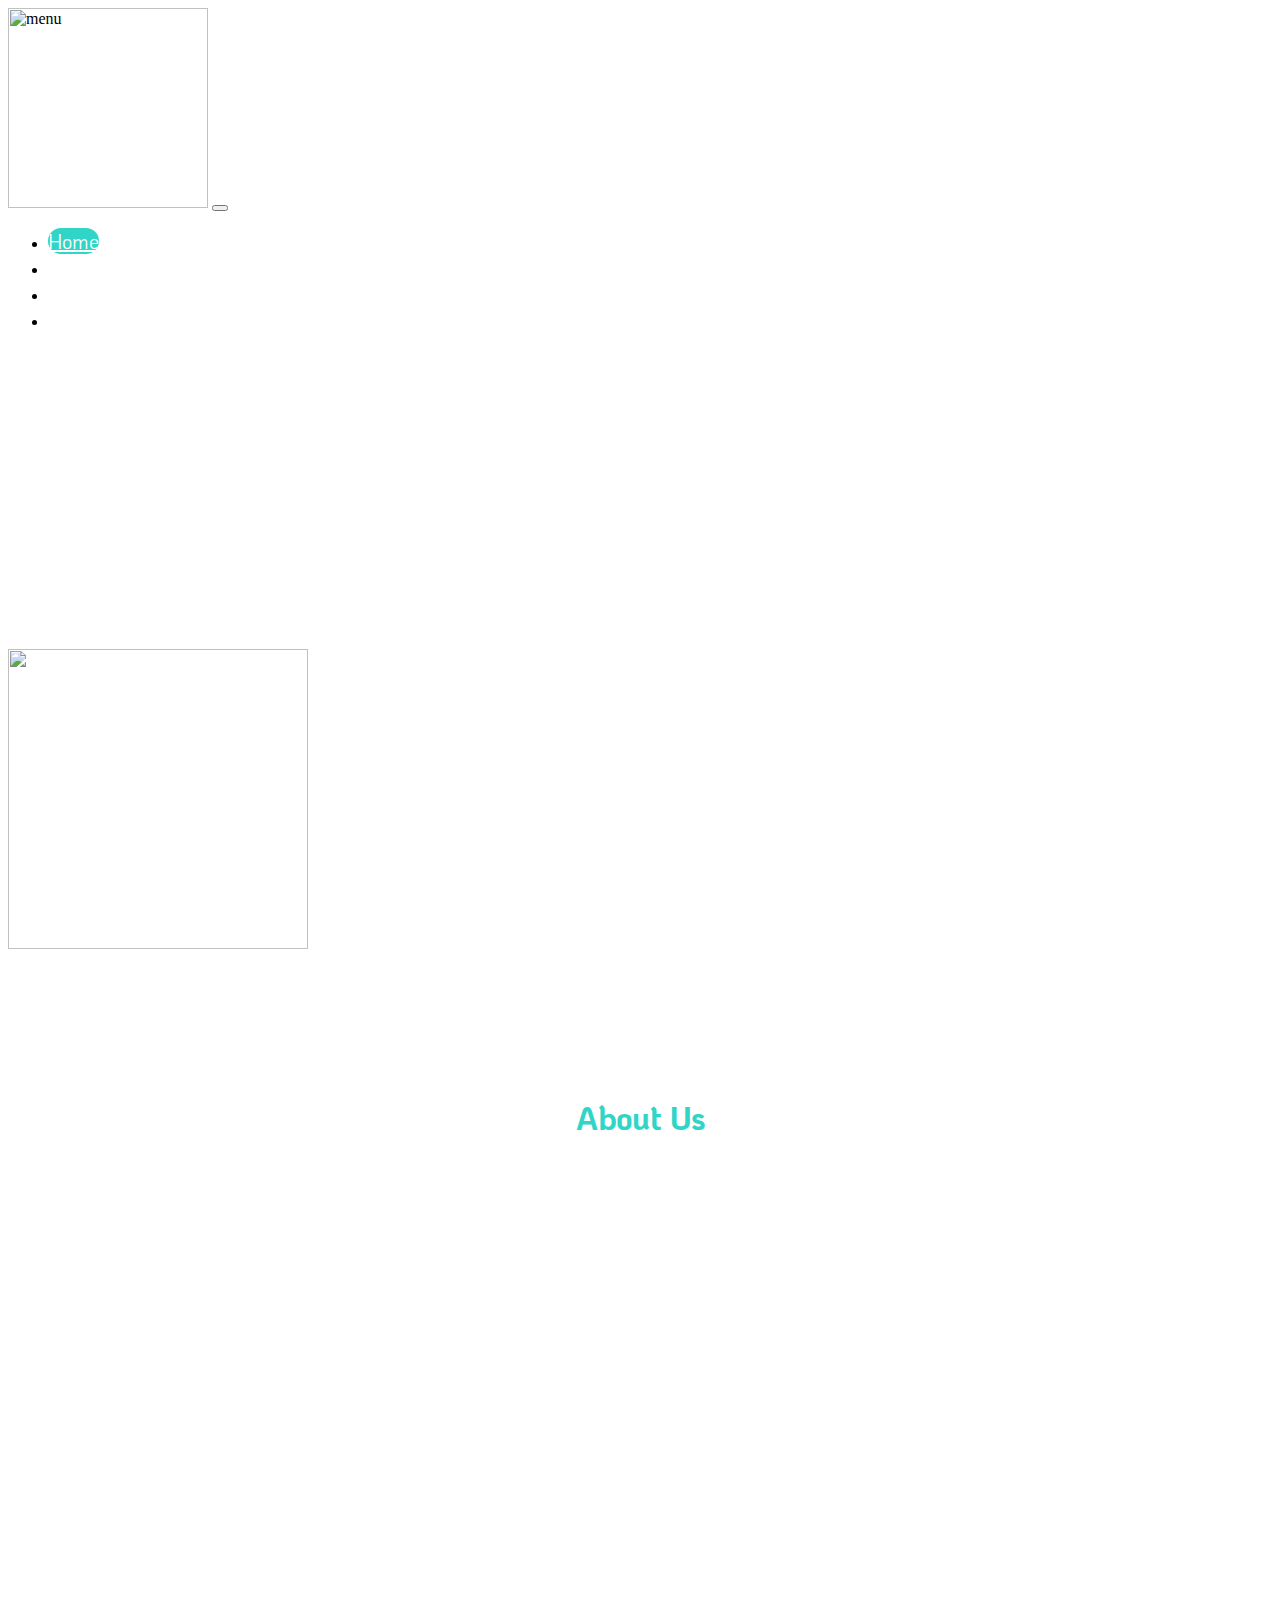
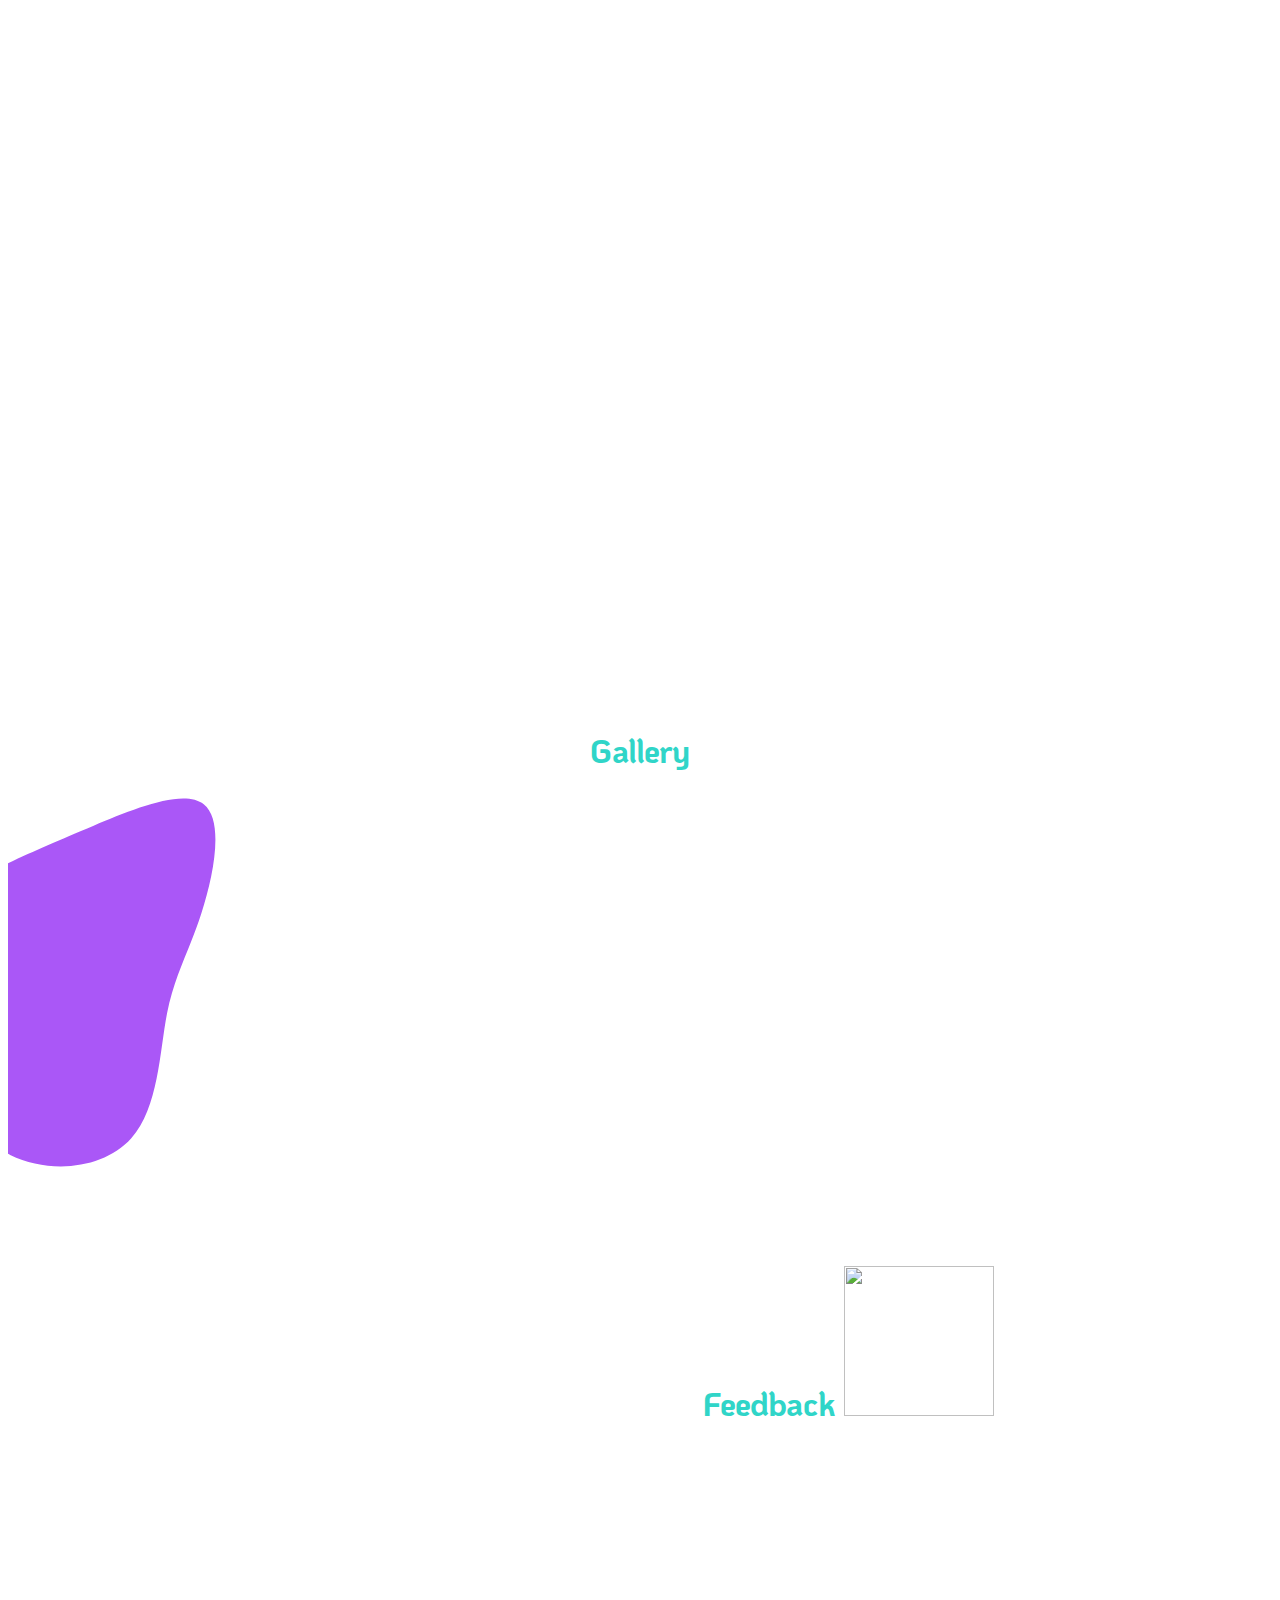
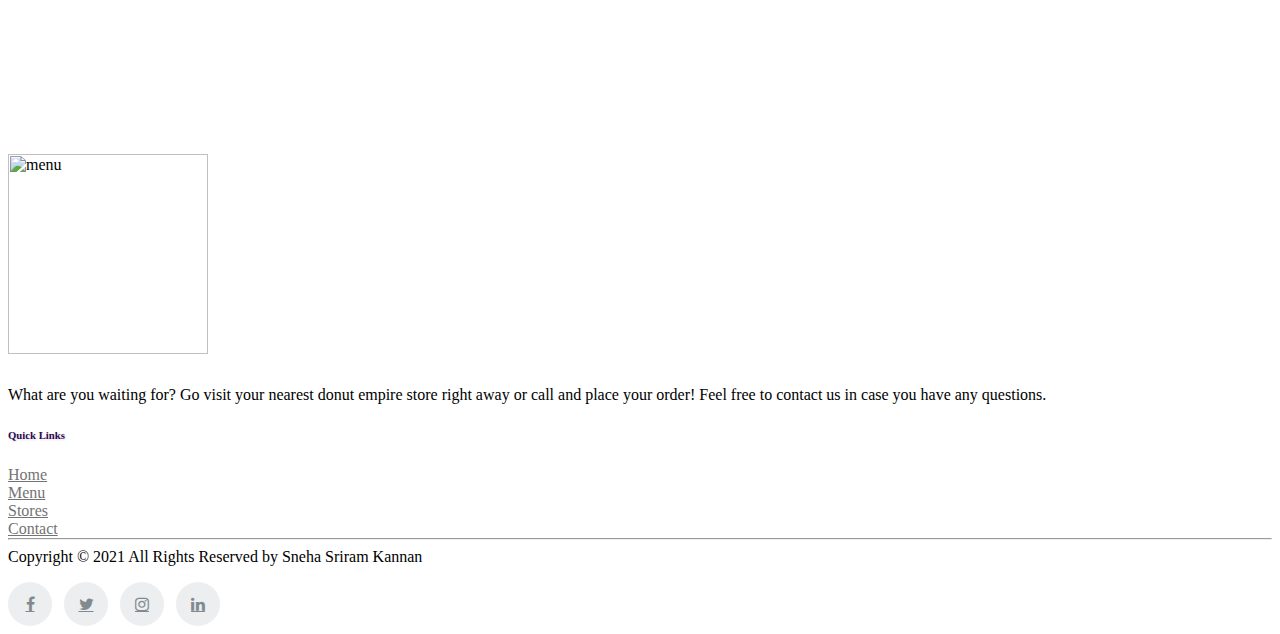
==== index.html @ 65c46168 "blobadded" ====
<html>

<head>
  <title>Donut Empire</title>
  <meta name="viewport" content="width=device-width, initial-scale=1">
  <!-- Bootstrap -->
  <link rel="stylesheet" href="https://cdn.jsdelivr.net/npm/bootstrap@4.6.0/dist/css/bootstrap.min.css"
    integrity="sha384-B0vP5xmATw1+K9KRQjQERJvTumQW0nPEzvF6L/Z6nronJ3oUOFUFpCjEUQouq2+l" crossorigin="anonymous">
  <script src="https://code.jquery.com/jquery-3.5.1.slim.min.js"
    integrity="sha384-DfXdz2htPH0lsSSs5nCTpuj/zy4C+OGpamoFVy38MVBnE+IbbVYUew+OrCXaRkfj"
    crossorigin="anonymous"></script>
  <script src="https://cdn.jsdelivr.net/npm/bootstrap@4.6.0/dist/js/bootstrap.bundle.min.js"
    integrity="sha384-Piv4xVNRyMGpqkS2by6br4gNJ7DXjqk09RmUpJ8jgGtD7zP9yug3goQfGII0yAns"
    crossorigin="anonymous"></script>
  <!-- Jquery -->
  <script src="https://code.jquery.com/jquery-3.5.1.slim.min.js"
    integrity="sha384-DfXdz2htPH0lsSSs5nCTpuj/zy4C+OGpamoFVy38MVBnE+IbbVYUew+OrCXaRkfj"
    crossorigin="anonymous"></script>
  <!-- Counter -->
  <script src="https://ajax.googleapis.com/ajax/libs/jquery/2.1.1/jquery.min.js"></script>
  <!-- AOS -->
  <script src="https://unpkg.com/aos@2.3.1/dist/aos.js"></script>
  <link href="https://unpkg.com/aos@2.3.1/dist/aos.css" rel="stylesheet">
  <!-- Custom Stylesheets -->
  <link rel="stylesheet" href="./styles/home.css">
  <link rel="stylesheet" href="./styles/nav.css">
  <link rel="stylesheet" href="./styles/footer.css">
  <!-- Glider -->
  <link rel="stylesheet" href="https://cdn.jsdelivr.net/npm/glider-js@1/glider.min.css">
  <!-- icons -->
  <link rel="stylesheet" href="https://cdnjs.cloudflare.com/ajax/libs/font-awesome/4.7.0/css/font-awesome.min.css">
</head>

<body>
  <div class="cover">
    <nav class="navbar navbar-expand-lg fixed-top  navbar-light ">
      <img width="200" class="logo" src="./assets/donutlogo.png" alt="menu"></img>
      <button class="navbar-toggler" type="button" data-toggle="collapse" data-target="#navbarTogglerDemo02"
        aria-controls="navbarTogglerDemo02" aria-expanded="false" aria-label="Toggle navigation">
        <span class="navbar-toggler-icon"></span>
      </button>
      <div class="collapse navbar-collapse" id="navbarTogglerDemo02">
        <ul class="navbar-nav mr-auto mt-2 mt-lg-0">
        </ul>
        <form>
          <ul class="navbar-nav mr-auto navbar-right mt-2 mt-lg-0">
            <li class="nav-item "><a class="nav-link btn activenav" href="#">Home</a></li>
            <li class="nav-item "><a class="nav-link btn" href="./menu.html">Menu</a></li>
            <li class="nav-item"><a class="nav-link  btn" href="./stores.html">Stores</a></li>
            <li class="nav-item "><a class="nav-link btn" href="./menu.html">Contact</a></li>
          </ul>
        </form>
      </div>
    </nav>
    <div class="container">
      <div class="row" style="padding-top:7em">
        <div class="col-12 col-sm-7 col-md-8 col-lg-8 col-xl-8 ">
          <h1 class="headertitle">Craving donuts? Head over to your nearest donut empire store and grab yourself a
            dozen!
          </h1>
        </div>
        <div class="col-12 col-sm-5 col-md-4 col-lg-4 col-xl-4 ">
          <img class="donutimg" src="./assets/home/donuts.png"></img>
        </div>
      </div>
    </div>
  </div>
  <div class="about" style="margin-top:3em;margin-bottom:3em">
    <h1 class="heading">About Us</h1>
    <div class="container" style="margin-top:1em">
      <div class="row">
        <div class="col-6 col-lg-3 col-xl-3  ">
          <div class="card feature" data-aos="zoom-in" data-aos-duration="200">
            <div class="card-body">
              <h5 class="card-title "><img width="50" src="./assets/features/donut.png"></h5>
              <p class="card-text">Our donuts are freshly baked everyday!</p>
            </div>
          </div>
        </div>
        <div class="col-6 col-lg-3 col-xl-3  ">
          <div class="card feature" data-aos="zoom-in" data-aos-duration="200">
            <div class="card-body">
              <h5 class="card-title"><img width="50" src="./assets/features/plant-based.png"></h5>
              <p class="card-text"> 100% organic ingredients for our donuts</p>
            </div>
          </div>
        </div>
        <div class="col-6 col-lg-3 col-xl-3  ">
          <div class="card feature" data-aos="zoom-in" data-aos-duration="200">
            <div class="card-body">
              <h5 class="card-title"><img width="50" src="./assets/features/delivery-man.png"></h5>
              <p class="card-text">Get your donuts delivered in just 30 minutes!</p>
            </div>
          </div>
        </div>
        <div class="col-6 col-lg-3 col-xl-3  ">
          <div class="card feature" data-aos="zoom-in" data-aos-duration="200">
            <div class="card-body">
              <h5 class="card-title"><img width="50" src="./assets/features/dollar.png"></h5>
              <p class="card-text">We're known for our pocket friendly donuts. </p>
            </div>
          </div>
        </div>
      </div>
    </div>
  </div>
  <div class="parallax">
    <div class="row counterdiv">
      <div class="col-4 counter  col-lg-2 col-xl-2 col-md-3">
        <div class="counterround" data-aos="zoom-out-down">
          <img width="50" src="./assets/counter/donut.png">
          <div class="Count">1200</div>
          <h6>Donuts delivered everyday</h6>
        </div>
      </div>
      <div class="col-4 counter col-lg-2 col-xl-2 col-md-3">
        <div class="counterround" data-aos="zoom-out-up">
          <img width="50" src="./assets/counter/rating.png">
          <div class="Count">100</div>
          <h6>Happy customers everyday</h6>
        </div>
      </div>
      <div class="col-4 counter col-lg-2 col-xl-2 col-md-3">
        <div class="counterround" data-aos="zoom-out-down">
          <img width="50" src="./assets/counter/store.png">
          <div class="Count">14</div>
          <h6>Years in business</h6>
        </div>
      </div>
    </div>
  </div>
  <div
    style="background-image: url(./blob1.svg);background-repeat: no-repeat;background-repeat: no-repeat;background-size: cover;">
    <div class="container">
      <div class="row" style="margin-top: 4em;">
        <div>
          <h1 class="heading" style="text-align: center;">Gallery</h1>
          <div class="gallery" data-aos="flip-right">
            <img class="galleryimg" src="./assets/gallery/img1.jpeg" alt="">
            <span class="text">Vadapalani Branch</span>
          </div>
          <div class="col gallery" data-aos="flip-right">
            <img class="galleryimg" src="./assets/gallery/img2.png" alt="">
            <span class="text">Navallur Branch</span>
          </div>
          <div class="col gallery" data-aos="flip-right">
            <img class="galleryimg" src="./assets/gallery/img3.jpg" alt="">
            <span class="text">Glazed Donuts</span>
          </div>
          <div class="gallery" data-aos="flip-right">
            <img class="galleryimg" src="./assets/gallery/img4.jpg" alt="">
            <span class="text">Strawberry Donuts</span>
          </div>
          <div class="gallery" data-aos="flip-right">
            <img class="galleryimg" src="./assets/gallery/img5.png" alt="">
            <span class="text">Delicious Chocolate Donuts</span>
          </div>
          <div class="gallery" data-aos="flip-right">
            <img class="galleryimg" src="./assets/gallery/img6.jpg" alt="">
            <span class="text">Dozen of assorted donuts</span>
          </div>
        </div>
      </div>
    </div>

    <div class="container feedback" style="text-align: center;margin-top: 3em;margin-bottom: 3em;">
      <h1 class="heading" style="text-align: center;">Feedback <img width="150" class="dancingdonut"
          src="https://media.giphy.com/media/fLB9s7wz98TOBThK36/source.gif">
      </h1>

      <div id="demo" data-aos="fade-right" class="carousel slide" data-ride="carousel">
        <div class="carousel-inner">
          <div class="carousel-item active">
            <div class="customerfeedback">
              <p>These donuts are the best!! They are so fresh and delicious, we loved every single donut we have tried!
                If you like donuts, you have to go to donut empire!

              <div class="customername">-Cece Parekh</div>
            </div>
          </div>
          <div class="carousel-item">
            <div class="customerfeedback">
              <p>Since I don't like donuts in general but this
                place was an exception and the owners make excellent fresh donuts there so I would strongly recommend to
                check this place!!

              <div class="customername">-Jessica Day</div>
            </div>
          </div>
          <div class="carousel-item">
            <div class="customerfeedback">
              <p>Their doughnuts are just so yummmm. They are soft and melting. Must try their original glazed donuts.
                They have many different flavors to choose from.</p>
              <div class="customername">-Nick Miller</div>
            </div>
          </div>
        </div> <a class="carousel-control-prev" href="#demo" data-slide="prev"> <i class="carcont">&lt;</i></a> <a
          class="carousel-control-next" href="#demo" data-slide="next"> <i class="carcont">&gt;</i></a>
      </div>
    </div>
  </div>
  <footer class="footer">
    <div class="container pagelinks">
      <div class="row" style="margin-bottom: -1em; ">
        <div class="col-sm-12 col-md-6">
          <img width="200" class="logo" src="./assets/donutlogo.png" alt="menu" style="margin-bottom: 1em;"></img>

          <p class="text-justify">What are you waiting for? Go visit your nearest donut empire store right away or
            call
            and place your order! Feel
            free to contact us in case you have any questions. </p>
        </div>

        <div class="col-xs-6 col-md-3 pagelinks">

        </div>

        <div class="col-xs-6 col-md-3 pagelinks">
          <h6>Quick Links</h6>
          <ul class="footer-links">
            <li><a href="./index.html">Home</a></li>
            <li><a href="./menu.html">Menu</a></li>
            <li><a href="./stores.html">Stores</a></li>
            <li><a href="./contact.html">Contact</a></li>
          </ul>
        </div>
      </div>
      <hr>
    </div>
    <div class="container">
      <div class="row">
        <div class="col-md-8 col-sm-6 col-xs-12">
          <p class="copyright-text">Copyright &copy; 2021 All Rights Reserved by Sneha Sriram Kannan
          </p>
        </div>

        <div class="col-md-4 col-sm-6 col-xs-12">
          <ul class="social-icons">
            <li><a href="#" class="fa fa-facebook facebook"></a></li>
            <li><a href="#" class="fa fa-twitter twitter"></a> </li>
            <li><a href="#" class="fa fa-instagram instagram"></a> </li>
            <li><a href="#" class="fa fa-linkedin linkedin"></a> </li>
          </ul>
        </div>
      </div>
    </div>
  </footer>

  <script src="https://kit.fontawesome.com/a076d05399.js" crossorigin="anonymous"></script>
  <script>
    AOS.init();
    //making the navbar transparent
    $(window).scroll(function () {
      var scroll = $(window).scrollTop();
      if (scroll >= 20) {

        $('.fixed-top').css('background', 'rgba(23, 162, 184, 0.9)');
      }
      else {
        $('.fixed-top').css('background', 'transparent');

      }
    });
    //counter
    $(window).scroll(startCounter);
    function startCounter() {
      if ($(window).scrollTop() > 200) {
        $(window).off("scroll", startCounter);
        $('.Count').each(function () {
          var $this = $(this);
          jQuery({ Counter: 0 }).animate({ Counter: $this.text() }, {
            duration: 1500,
            easing: 'swing',
            step: function () {
              $this.text(Math.ceil(this.Counter));
            }
          });
        });
      }
    }
  </script>
</body>

</html>
---- styles/home.css ----
@import url("https://fonts.googleapis.com/css2?family=Fredoka+One&display=swap");
@import url("https://fonts.googleapis.com/css2?family=KoHo:wght@700&display=swap");
@import url("https://fonts.googleapis.com/css2?family=Josefin+Sans:wght@700&display=swap");
.heading {
  font-family: "KoHo", sans-serif;
  color: #30d5c8;
}
.cover {
  background-image: url("../assets/home/cover.jpg");
  background-repeat: no-repeat;
  -webkit-background-size: cover;
  -moz-background-size: cover;
  -o-background-size: cover;
  background-size: cover;
}

.headertitle {
  font-family: "Fredoka One", cursive;
  color: white;
  text-align: left;
}

.about {
  justify-content: center;
  text-align: center;
  margin-top: 2em;
}
.count {
  font-family: "Josefin Sans", sans-serif;
  font-size: 4em;
  color: #2e0854;
  text-shadow: 1px 1px 5px #fff, 1px 1px 5px #ccc;
}
.counter {
  text-align: center;
}

.counterdiv {
  justify-content: center;
  margin-left: auto;
  margin-right: auto;
}
.feature {
  border-radius: 30px;
  transition: 0.5s;
  box-shadow: 0px 10px 20px rgba(34, 35, 58, 0.2);
  margin-bottom: 1em;
}
.feature:hover {
  box-shadow: 0px 10px 20px rgba(34, 35, 58, 0.5);
  transform: scale(1.3);
}
.parallax {
  background-image: url("../assets/home/donutbg4.png");
  min-height: 350px;
  background-attachment: fixed;
  background-position: center;
  background-repeat: no-repeat;
  background-size: cover;
}

.counterround {
  margin-left: auto;
  margin-right: auto;
}
h6 {
  color: #2e0854;
  text-shadow: 1px 1px 2px #fff, 1px 1px 2px #ccc;
}
.testimonial {
  justify-content: center;
  text-align: center;
}

.gallery {
  width: calc(33% - 6px);
  overflow: hidden;
  margin: 3px;
  padding: 0;
  display: block;
  position: relative;
  float: left;
}
.galleryimg {
  width: 100%;
  transition-duration: 0.3s;
  max-width: 100%;
  display: block;
  overflow: hidden;
  cursor: pointer;
  border-radius: 10px;
}

.text {
  position: absolute;
  top: 70%;
  cursor: pointer;
  max-width: 80%;
  text-align: center;
  left: 50%;
  text-shadow: 1px 5px 10px black;
  font-size: 1em;
  display: none;
  margin-right: -50%;
  transition-duration: 0.3s;
  transform: translate(-50%, -50%);
}
.gallery:hover img {
  transform: scale(1.2);
  transition-duration: 0.3s;
  filter: grayscale(50%);
  opacity: 0.7;
}
.gallery:hover span {
  color: white;
  display: block;
  transition-duration: 0.3s;
}
/* phones, 600px and down */
@media only screen and (max-width: 600px) {
  .headertitle {
    font-size: 25px;
  }
  .donutimg {
    width: 200px;
    display: block;
    margin-left: auto;
    margin-right: auto;
  }
  .cover {
    padding-bottom: 60px;
    border-bottom-left-radius: 30% 10%;
    border-bottom-right-radius: 30% 10%;
  }
  .count {
    font-size: 25px;
  }
  .counterround img {
    width: 40px;
  }
  .counterround {
    width: 70px;
  }
  .parallax {
    padding-top: 60px;
  }
}

/* portrait tablets and large phones, 600px and up */
@media only screen and (min-width: 600px) {
  .headertitle {
    font-size: 30px;
  }
  .donutimg {
    width: 250px;
  }
  .cover {
    padding-bottom: 60px;
    border-bottom-left-radius: 30% 15%;
    border-bottom-right-radius: 30% 15%;
  }
  .count {
    font-size: 45px;
  }
  .counterround {
    width: 130px;
  }
  .parallax {
    padding-top: 50px;
  }
}

@media (max-width: 991.5px) {
  .parallax {
    min-height: 250px;
  }
}

/* laptops/desktops, 992px and up */
@media only screen and (min-width: 992px) {
  .headertitle {
    font-size: 40px;
  }
  .donutimg {
    width: 250px;
  }
  .cover {
    padding-bottom: 80px;
    border-bottom-left-radius: 25% 20%;
    border-bottom-right-radius: 25% 20%;
  }
  .parallax {
    padding-top: 110px;
  }
  .counterround {
    width: 130px;
  }
  .counterround img {
    width: 60px;
  }
}

/*large laptops and desktops, 1200px and up */
@media only screen and (min-width: 1200px) {
  .headertitle {
    font-size: 50px;
  }
  .donutimg {
    width: 300px;
  }
  .cover {
    padding-bottom: 100px;
    border-bottom-left-radius: 50% 25%;
    border-bottom-right-radius: 50% 25%;
  }
  .parallax {
    padding-top: 70px;
  }
  .counterround {
    width: 160px;
    padding: 10px;
  }
}

@media only screen and (max-width: 600px) {
  .gallery {
    width: calc(80% - 6px);
  }
}
@media only screen and (max-width: 900px) {
  .gallery {
    width: calc(50% - 6px);
  }
}

#demo {
  background: linear-gradient(112deg, #b0f3f1 50%, #ffcfdf 50%);
  max-width: 700px;
  margin: auto;
}

.carousel-caption {
  position: initial;
  z-index: 10;
  padding: 3rem 3rem;
  color: rgba(78, 77, 77, 0.856);
  text-align: center;
  font-size: 1.2rem;
  font-style: italic;
  font-weight: bold;
  line-height: 2rem;
}

@media (max-width: 767px) {
  .carousel-caption {
    position: initial;
    z-index: 10;
    padding: 1rem 2rem;
    color: rgba(78, 77, 77, 0.856);
    text-align: center;
    font-size: 0.7rem;
    font-style: italic;
    font-weight: bold;
    line-height: 1.5rem;
  }
}

.carousel-caption img {
  width: 6rem;
  border-radius: 5rem;
  margin-top: 2rem;
}

@media (max-width: 767px) {
  .carousel-caption img {
    width: 4rem;
    border-radius: 4rem;
    margin-top: 1rem;
  }
}

#image-caption {
  font-style: normal;
  font-size: 1rem;
  margin-top: 0.5rem;
}

@media (max-width: 767px) {
  #image-caption {
    font-style: normal;
    font-size: 0.6rem;
    margin-top: 0.5rem;
  }
}

.carcont {
  background-color: rgb(223, 56, 89);
  padding: 0.4rem;
}

@media (max-width: 767px) {
  .carcont {
    padding: 0.8rem;
  }
}

@media (max-width: 560px) {
  .dancingdonut {
    width: 100;
  }
}

.carousel-control-prev {
  justify-content: flex-start;
}

.carousel-control-next {
  justify-content: flex-end;
}

.carousel-control-prev,
.carousel-control-next {
  transition: none;
  opacity: unset;
}
---- styles/nav.css ----
@import url("https://fonts.googleapis.com/css2?family=KoHo:wght@700&display=swap");

.nav-link {
  color: white !important;
  font-family: "KoHo", sans-serif;
  font-size: 20px;
  border-radius: 30px !important;
  margin-right: 1em;
}

.activenav {
  background-color: #30d5c8 !important;
  border-radius: 30px !important;
}

/* .fixed-top {
  transition: all 0.3s ease-out 0s !important;
  box-shadow: 0px 10px 10px 0px rgba(9, 5, 29, 0.171) !important;
  color: white;
} */

@media (max-width: 991.5px) {
  .navbar {
    background-color: rgba(23, 162, 184, 1) !important;
  }
  .activenav {
    background-color: transparent !important;
  }
  .selected {
    all: initial;
  }
}
---- styles/footer.css ----
.site-footer {
  background-color: #26272b;
  padding: 25px 0 10px;
  font-size: 15px;
  line-height: 24px;
  color: #737373;
}
.site-footer hr {
  border-top-color: #bbb;
  opacity: 0.5;
}
.site-footer hr.small {
  margin: 10px 0;
}
.site-footer h6 {
  color: #fff;
  font-size: 16px;
  text-transform: uppercase;
  margin-top: 5px;
  letter-spacing: 2px;
}
.site-footer a {
  color: #737373;
}
.site-footer a:hover {
  color: #3366cc;
  text-decoration: none;
}
.footer-links {
  padding-left: 0;
  list-style: none;
}
.footer-links li {
  display: block;
}
.footer-links a {
  color: #737373;
}
.footer-links a:active,
.footer-links a:focus,
.footer-links a:hover {
  color: #3366cc;
  text-decoration: none;
}
.footer-links.inline li {
  display: inline-block;
}
.site-footer .social-icons {
  text-align: right;
}
.site-footer .social-icons a {
  width: 40px;
  height: 40px;
  line-height: 40px;
  margin-left: 6px;
  margin-right: 0;
  border-radius: 100%;
  background-color: #33353d;
}
.copyright-text {
  margin: 0;
}
@media (max-width: 991px) {
  .site-footer [class^="col-"] {
    margin-bottom: 30px;
  }
}
@media (max-width: 767px) {
  .site-footer {
    padding-bottom: 0;
  }
  .site-footer .copyright-text,
  .site-footer .social-icons {
    text-align: center;
  }
}
.social-icons {
  padding-left: 0;
  margin-bottom: 0;
  list-style: none;
}
.social-icons li {
  display: inline-block;
}
.social-icons li.title {
  margin-right: 15px;
  text-transform: uppercase;
  color: #96a2b2;
  font-weight: 700;
  font-size: 13px;
}
.social-icons a {
  background-color: #eceeef;
  color: #818a91;
  font-size: 16px;
  display: inline-block;
  line-height: 44px;
  width: 44px;
  height: 44px;
  text-align: center;
  margin-right: 8px;
  border-radius: 100%;
  -webkit-transition: all 0.2s linear;
  -o-transition: all 0.2s linear;
  transition: all 0.2s linear;
}
.social-icons a:active,
.social-icons a:focus,
.social-icons a:hover {
  color: #fff;
  background-color: #29aafe;
}
.social-icons.size-sm a {
  line-height: 34px;
  height: 34px;
  width: 34px;
  font-size: 14px;
}
.social-icons a.facebook:hover {
  background-color: #3b5998;
}
.social-icons a.twitter:hover {
  background-color: #00aced;
}
.social-icons a.linkedin:hover {
  background-color: #007bb6;
}
.social-icons a.instagram:hover {
  background-color: #ea4c89;
}
@media (max-width: 767px) {
  .social-icons li.title {
    display: block;
    margin-right: 0;
    font-weight: 600;
  }
  .pagelinks {
    display: none;
  }
}
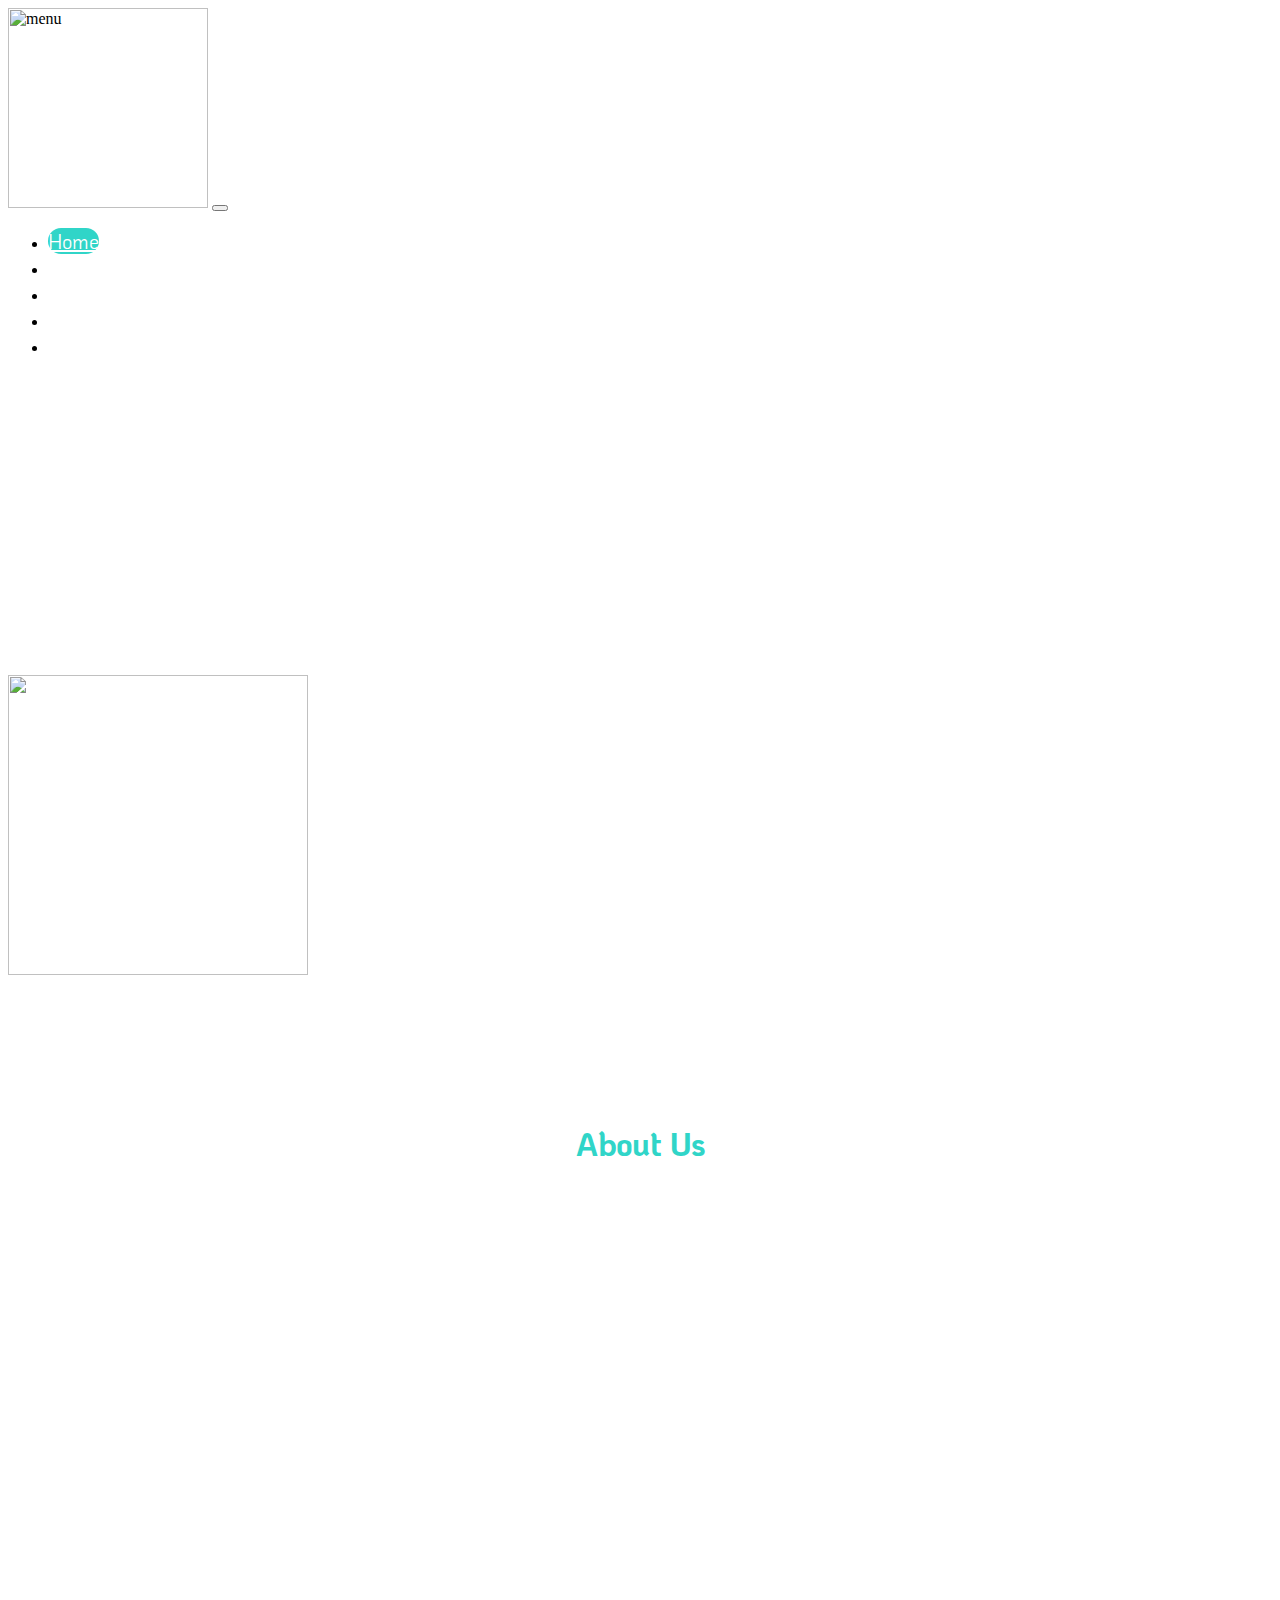
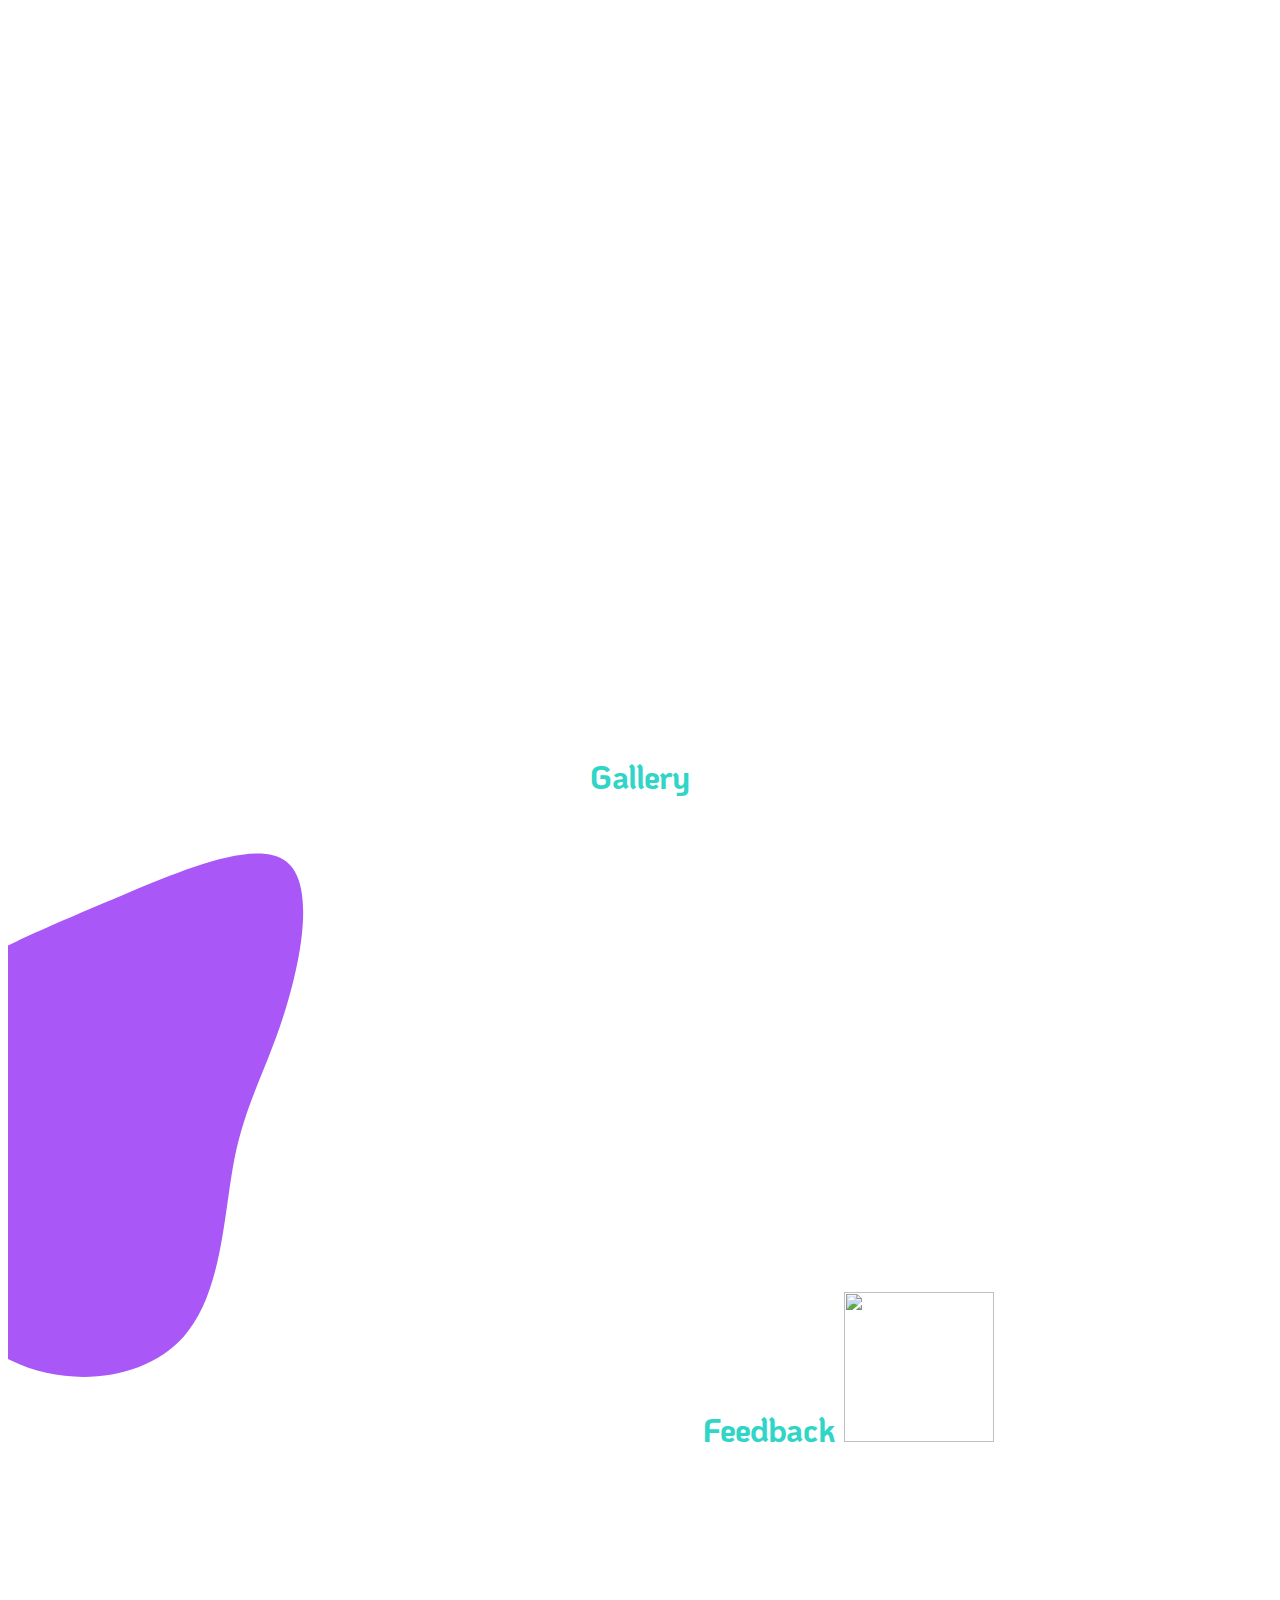
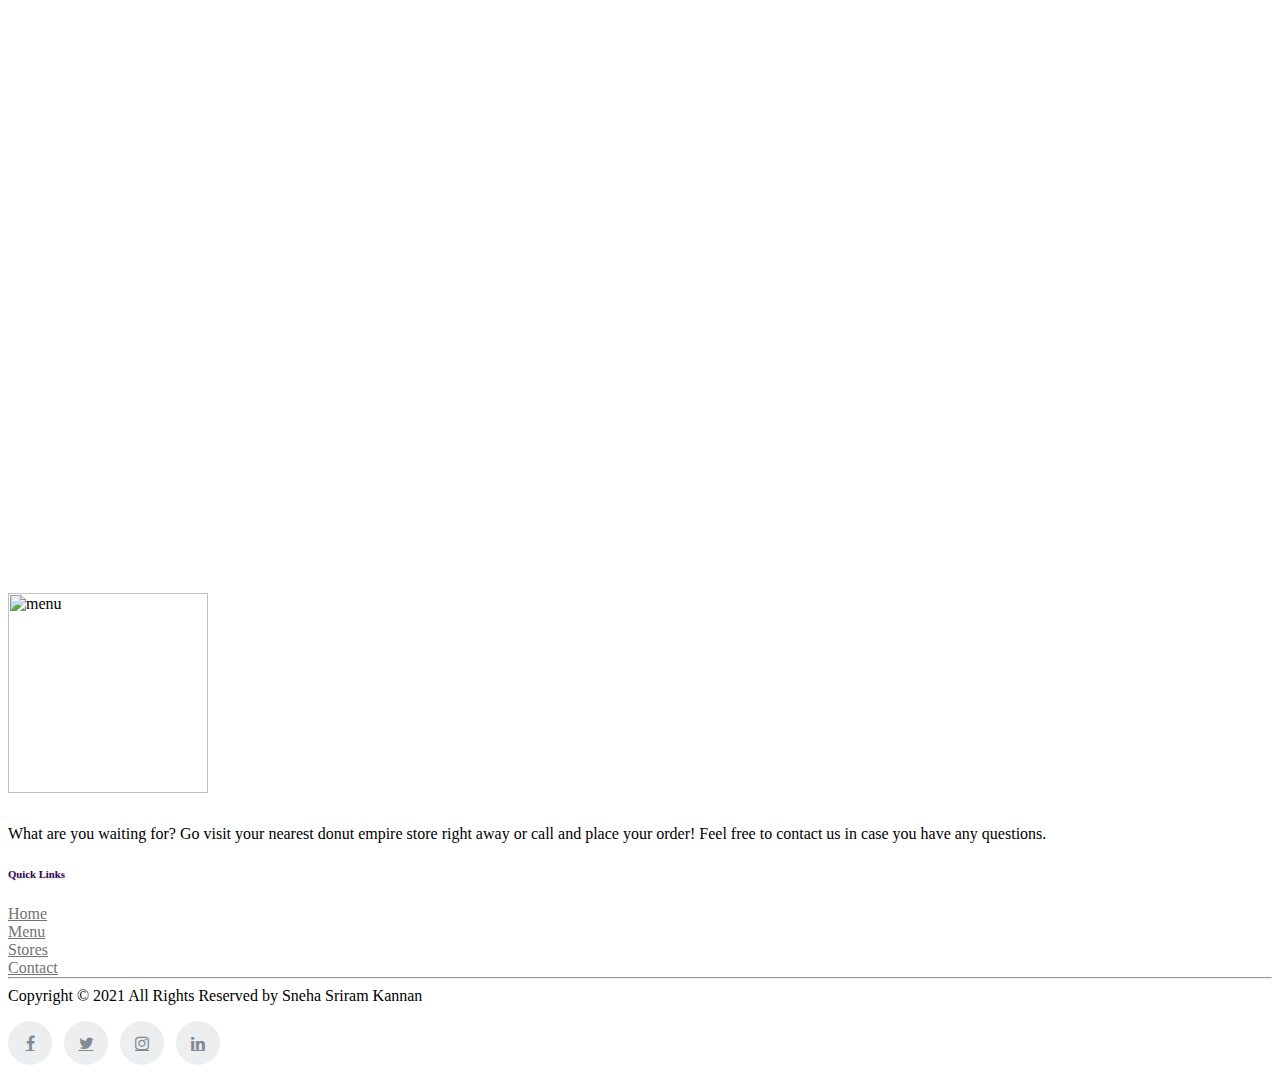
==== commit 4e52e530: "cart" ====
--- a/index.html
+++ b/index.html
@@ -47,7 +47,8 @@
             <li class="nav-item "><a class="nav-link btn activenav" href="#">Home</a></li>
             <li class="nav-item "><a class="nav-link btn" href="./menu.html">Menu</a></li>
             <li class="nav-item"><a class="nav-link  btn" href="./stores.html">Stores</a></li>
-            <li class="nav-item "><a class="nav-link btn" href="./menu.html">Contact</a></li>
+            <li class="nav-item"><a class="nav-link  btn" href="./order.html">Order</a></li>
+            <li class="nav-item "><a class="nav-link btn" href="./contact.html">Contact</a></li>
           </ul>
         </form>
       </div>
@@ -129,8 +130,7 @@
       </div>
     </div>
   </div>
-  <div
-    style="background-image: url(./blob1.svg);background-repeat: no-repeat;background-repeat: no-repeat;background-size: cover;">
+  <div class="blob">
     <div class="container">
       <div class="row" style="margin-top: 4em;">
         <div>
--- a/styles/home.css
+++ b/styles/home.css
@@ -239,55 +239,35 @@
   margin: auto;
 }
 
-.carousel-caption {
+.customerfeedback {
   position: initial;
-  z-index: 10;
   padding: 3rem 3rem;
   color: rgba(78, 77, 77, 0.856);
   text-align: center;
   font-size: 1.2rem;
   font-style: italic;
   font-weight: bold;
-  line-height: 2rem;
 }
 
 @media (max-width: 767px) {
-  .carousel-caption {
+  .customerfeedback {
     position: initial;
-    z-index: 10;
     padding: 1rem 2rem;
     color: rgba(78, 77, 77, 0.856);
     text-align: center;
     font-size: 0.7rem;
     font-style: italic;
     font-weight: bold;
-    line-height: 1.5rem;
-  }
-}
-
-.carousel-caption img {
-  width: 6rem;
-  border-radius: 5rem;
-  margin-top: 2rem;
-}
-
-@media (max-width: 767px) {
-  .carousel-caption img {
-    width: 4rem;
-    border-radius: 4rem;
-    margin-top: 1rem;
-  }
-}
-
-#image-caption {
-  font-style: normal;
+  }
+}
+
+.customername {
   font-size: 1rem;
   margin-top: 0.5rem;
 }
 
 @media (max-width: 767px) {
-  #image-caption {
-    font-style: normal;
+  .customername {
     font-size: 0.6rem;
     margin-top: 0.5rem;
   }
@@ -323,3 +303,11 @@
   transition: none;
   opacity: unset;
 }
+
+@media (min-width: 760px) {
+  .blob {
+    background-image: url("../assets/blob1.svg");
+    background-repeat: no-repeat;
+    background-size: cover;
+  }
+}
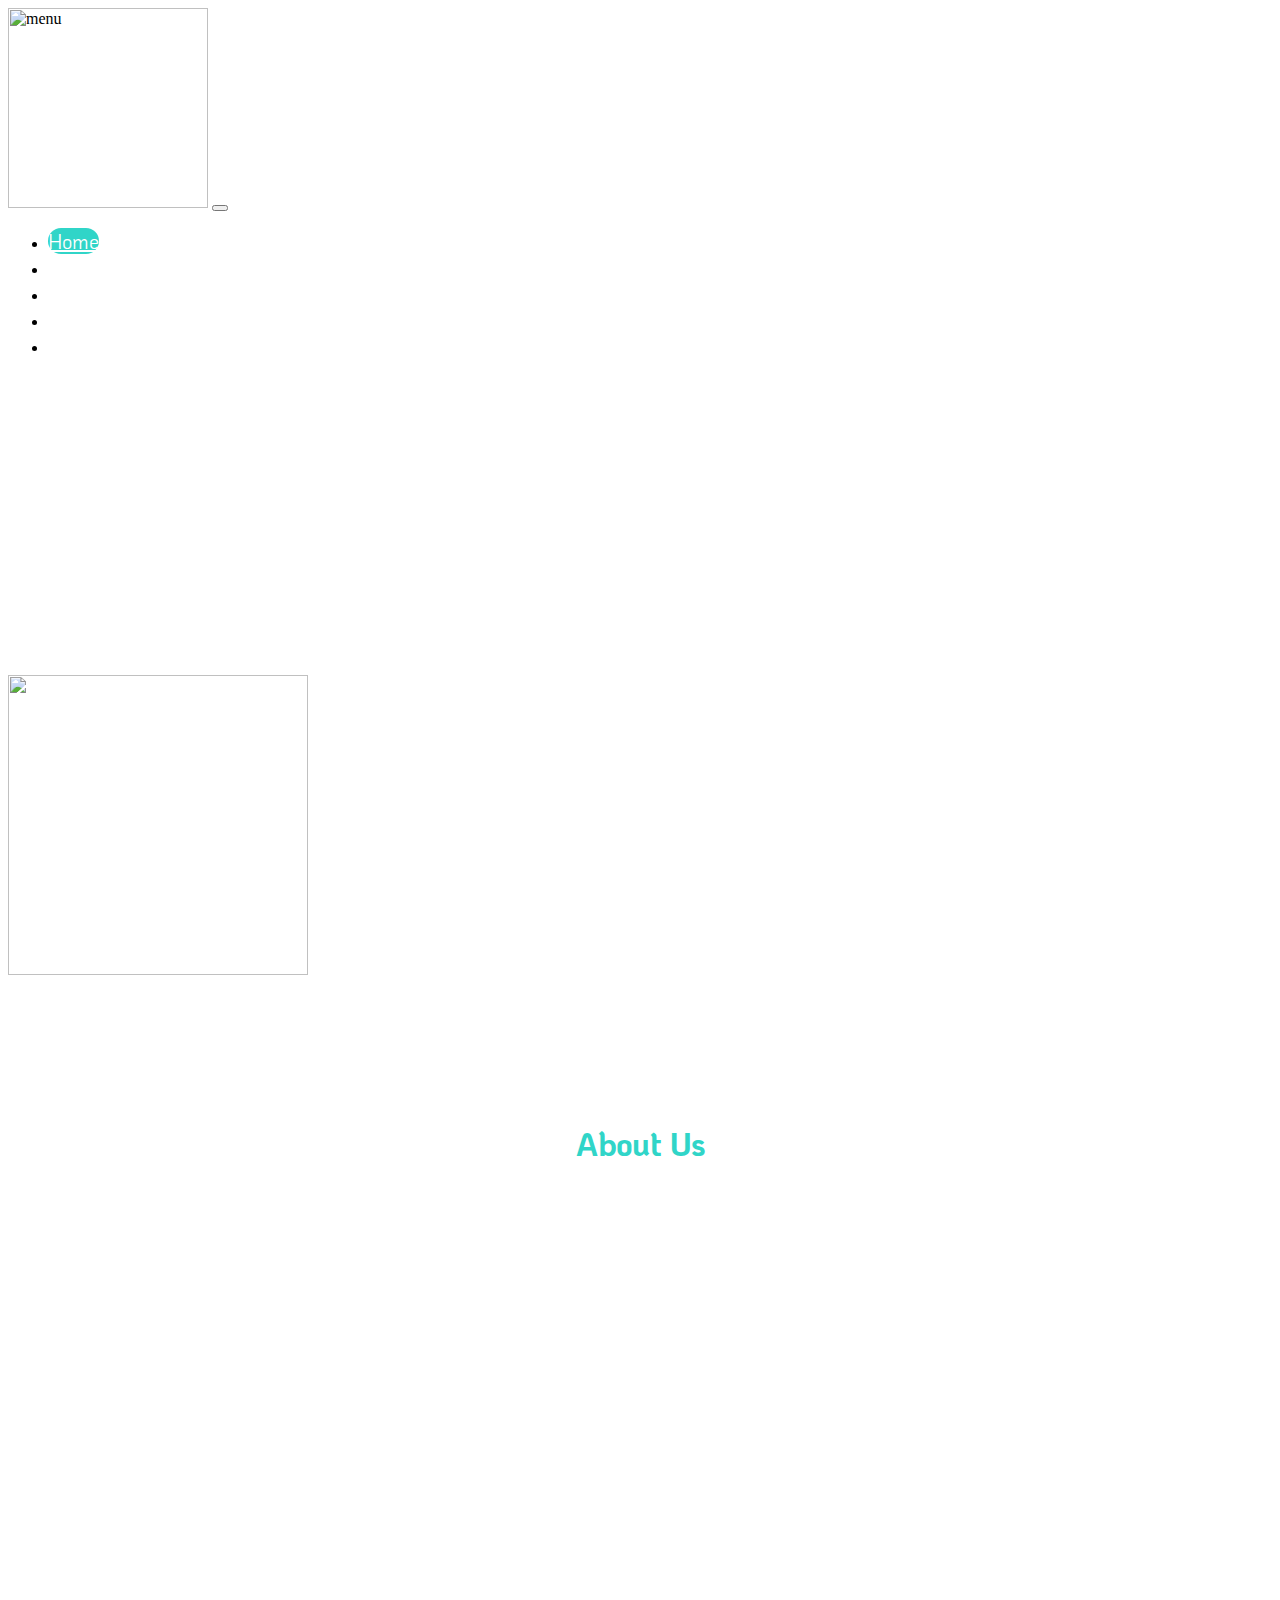
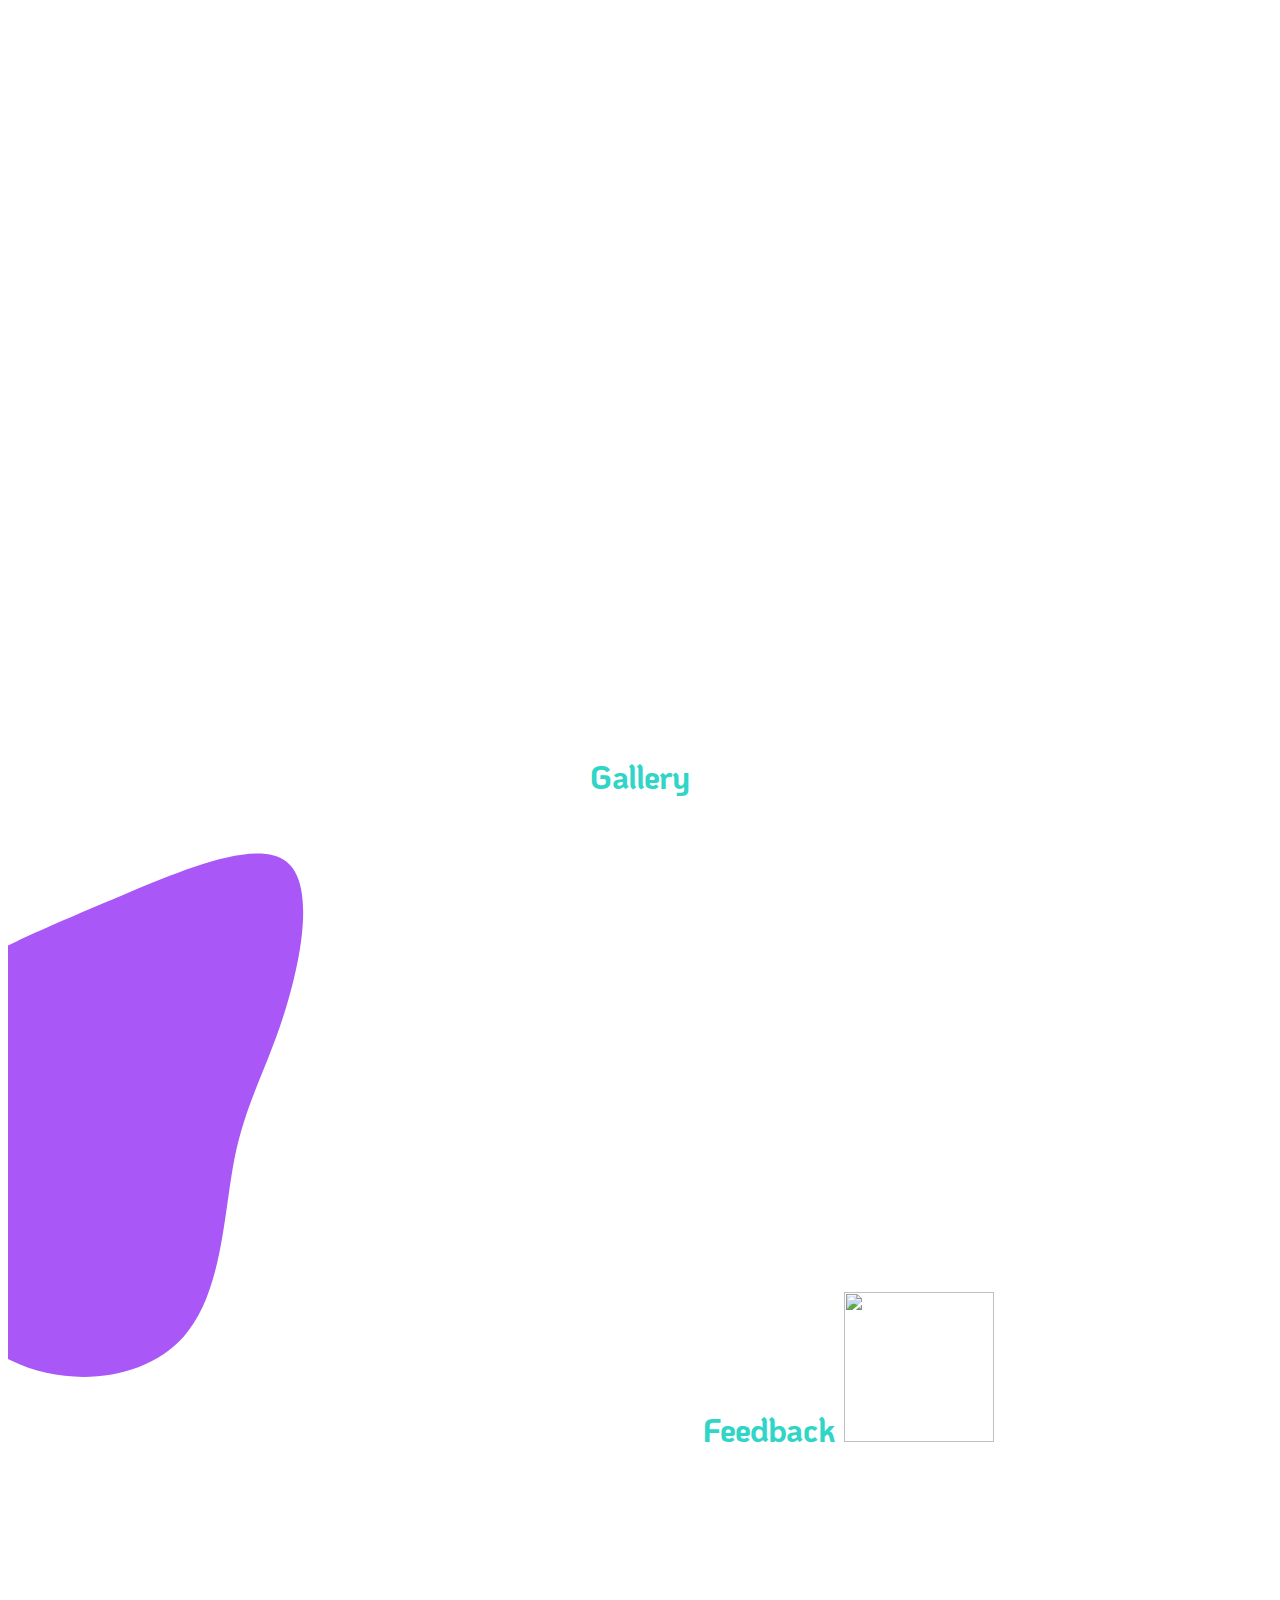
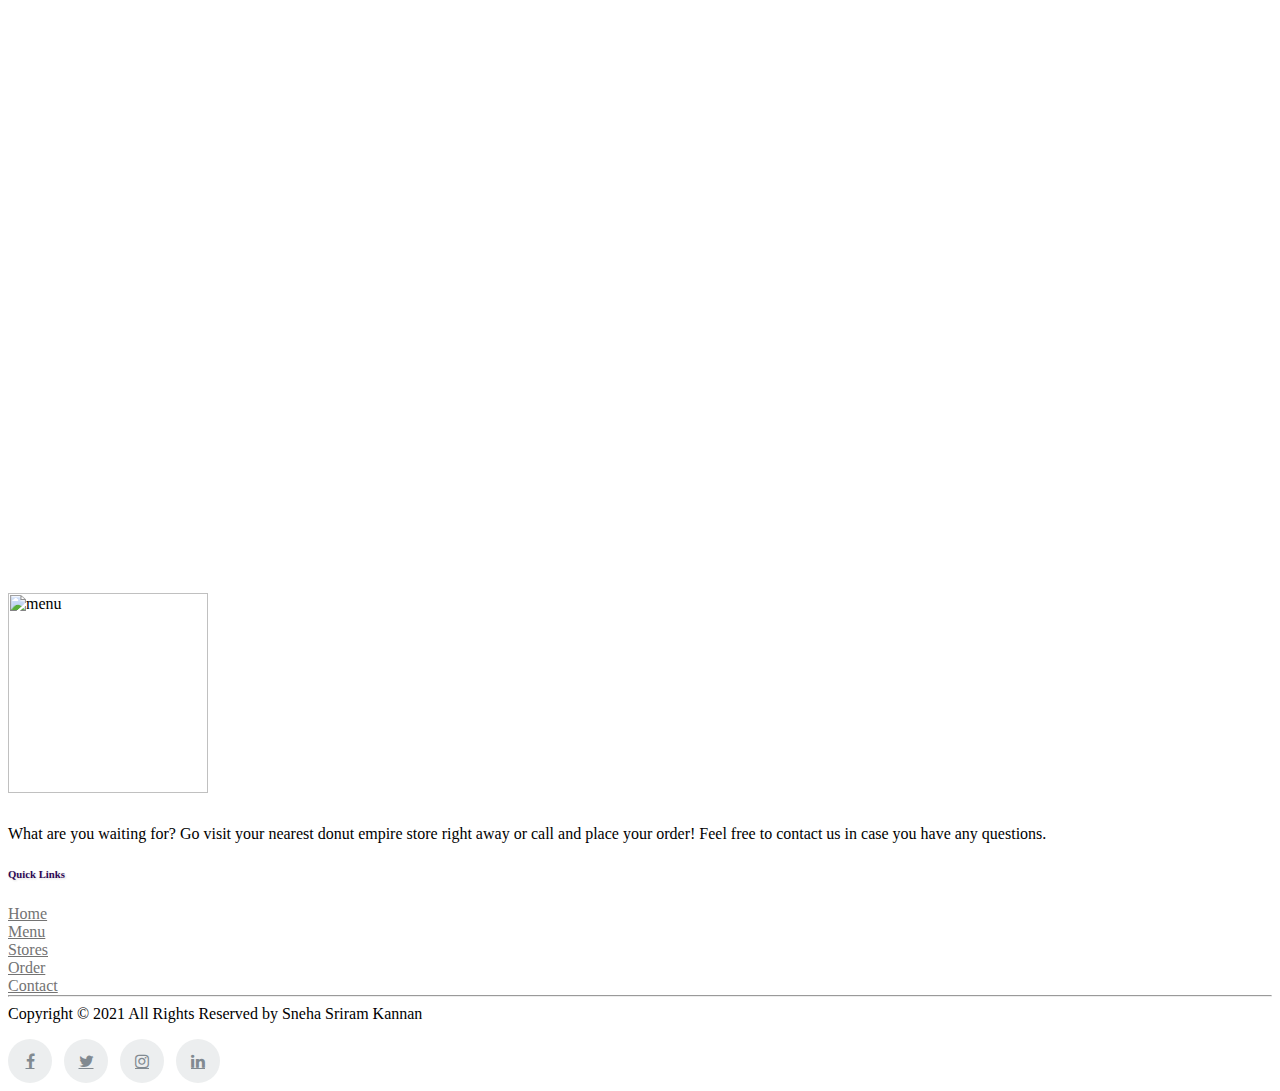
==== commit f1d68a2b: "footerlinks" ====
--- a/index.html
+++ b/index.html
@@ -221,6 +221,7 @@
             <li><a href="./index.html">Home</a></li>
             <li><a href="./menu.html">Menu</a></li>
             <li><a href="./stores.html">Stores</a></li>
+            <li><a href="./order.html">Order</a></li>
             <li><a href="./contact.html">Contact</a></li>
           </ul>
         </div>
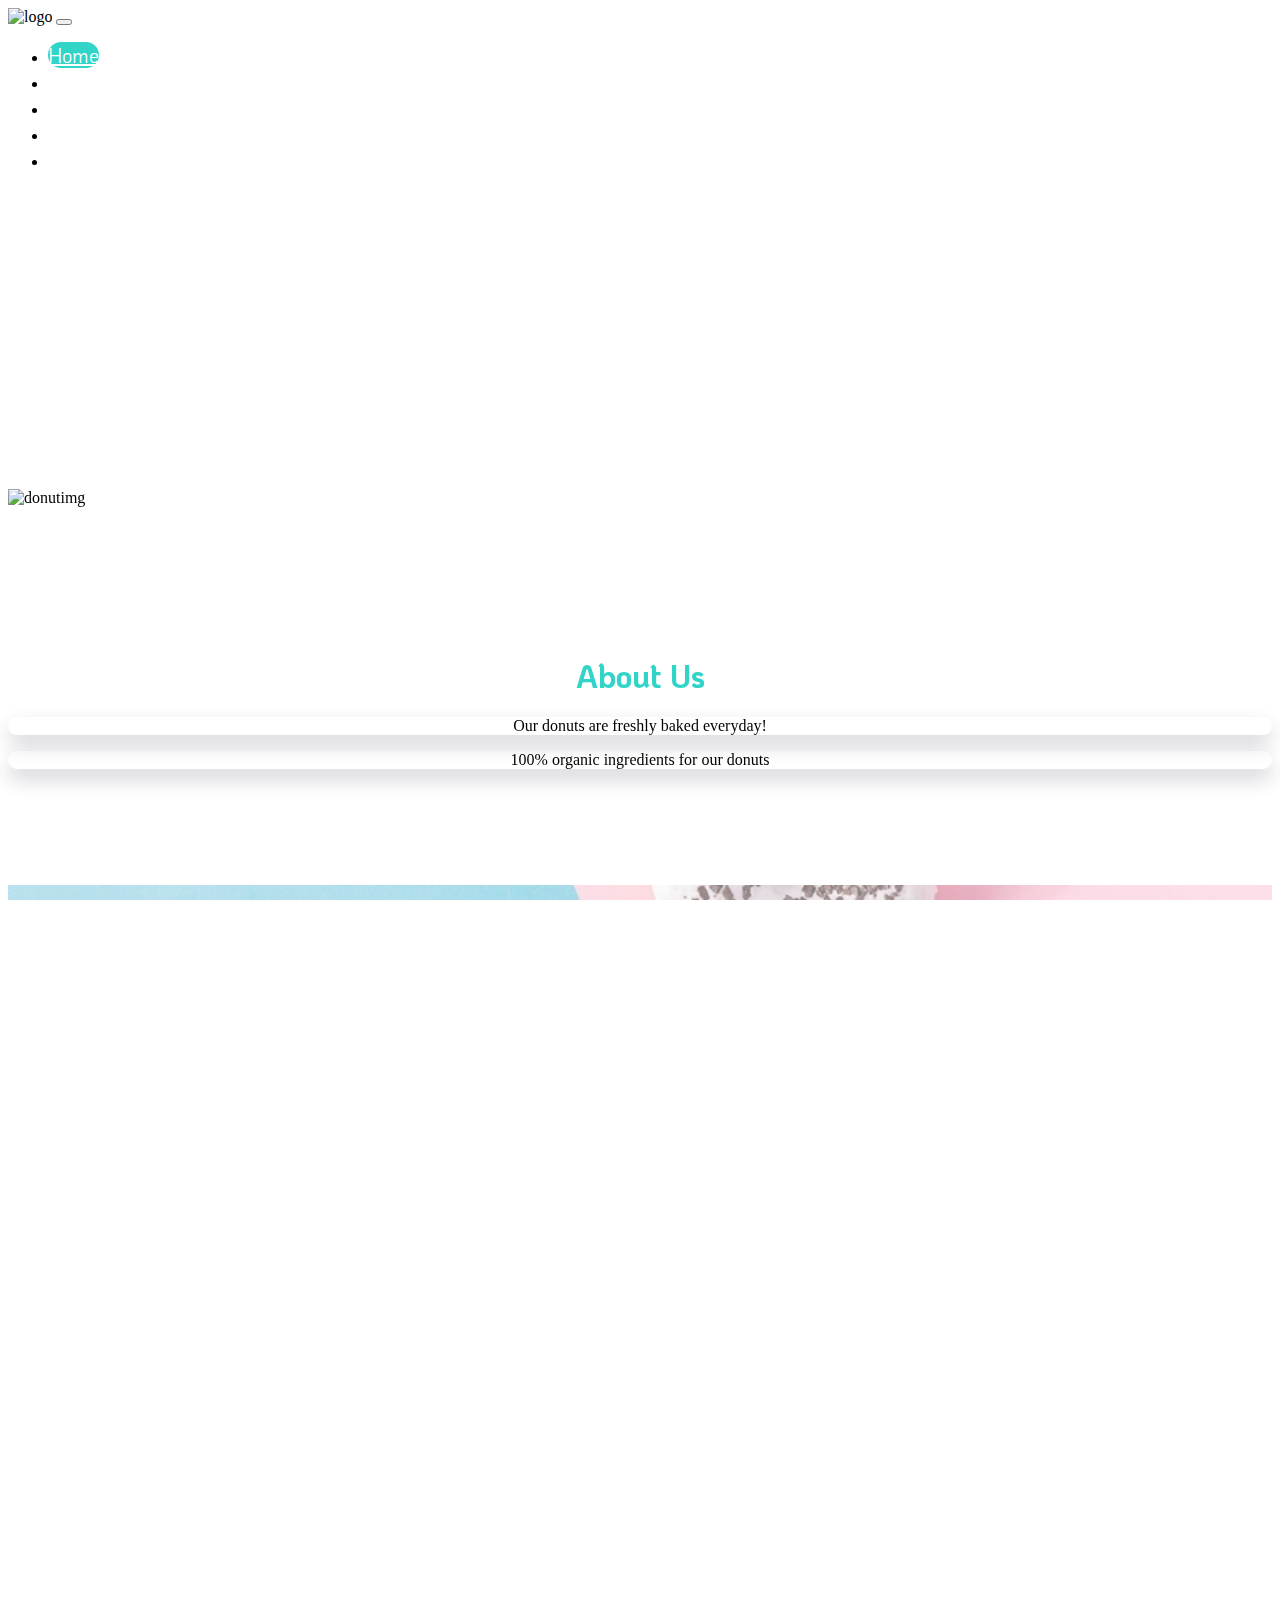
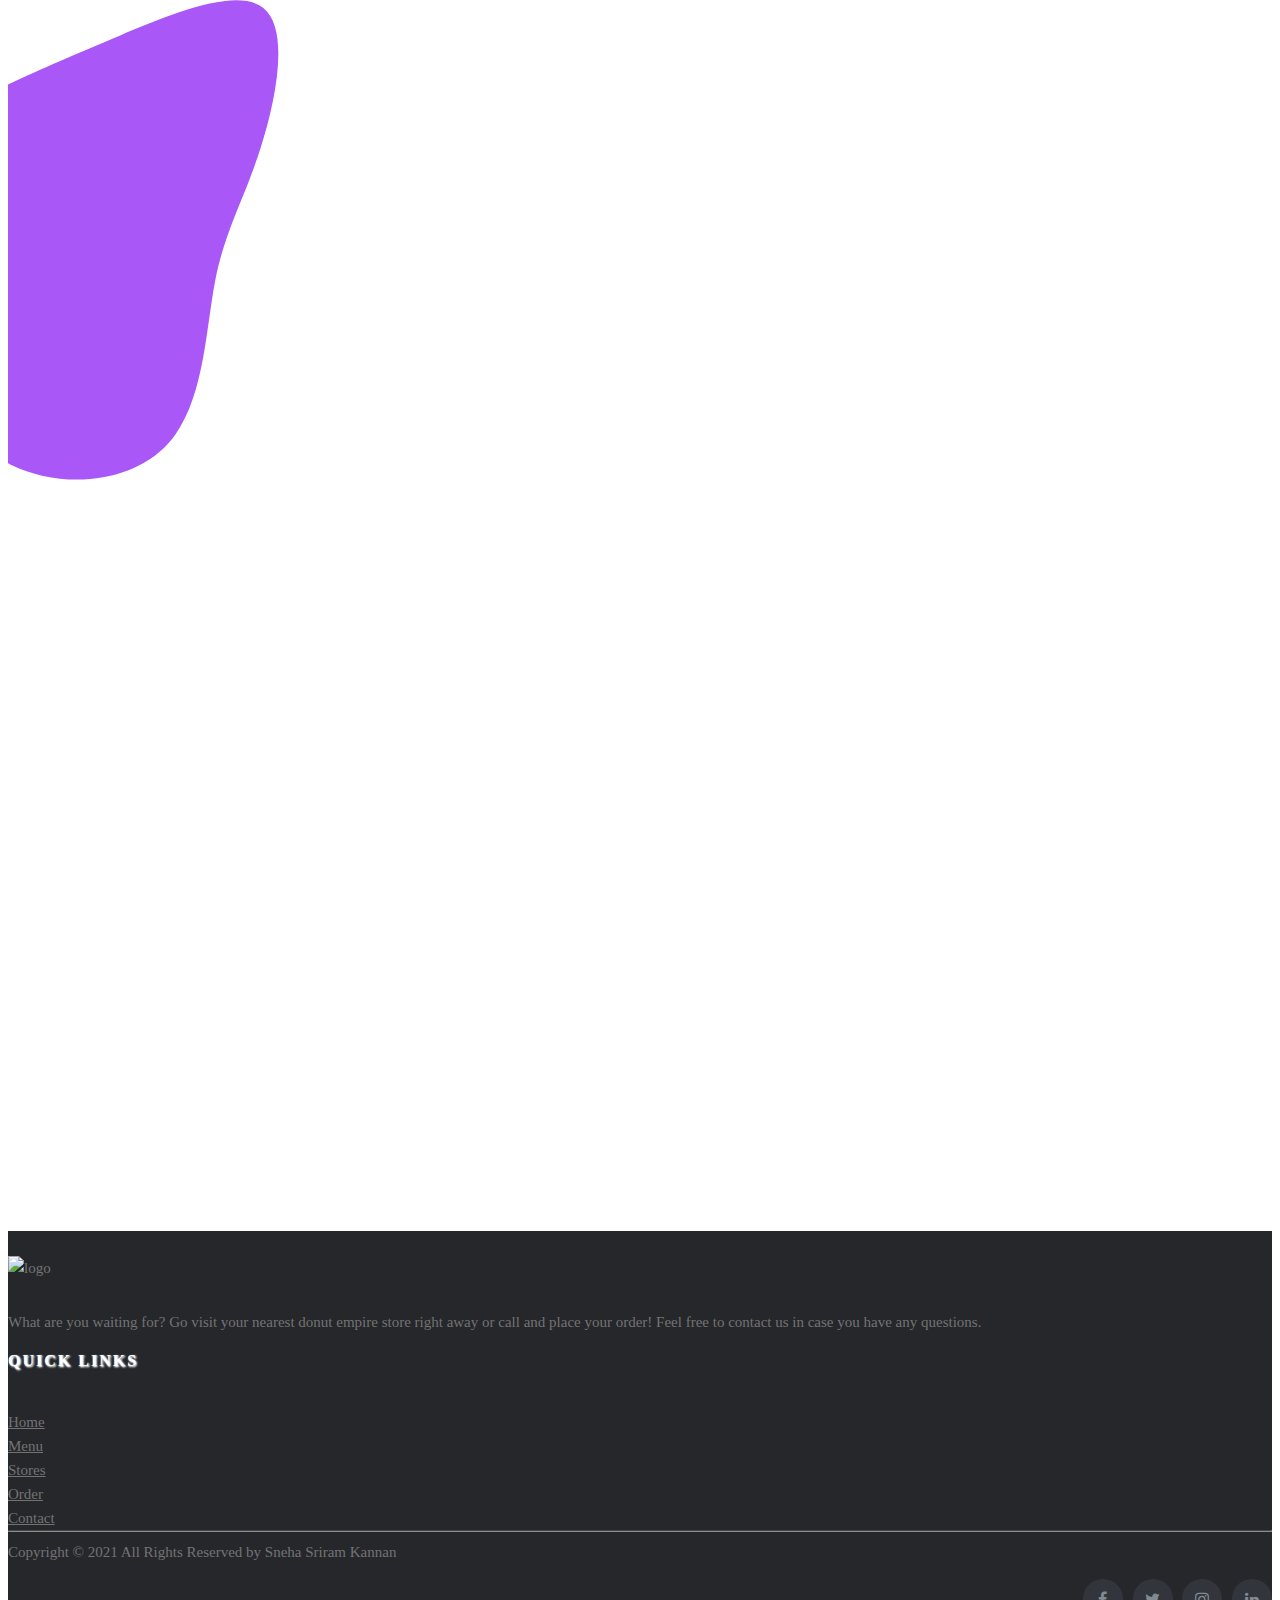
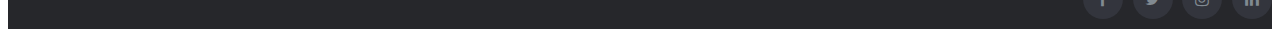
==== commit c1c8f0df: "meta" ====
--- a/index.html
+++ b/index.html
@@ -1,7 +1,10 @@
-<html>
+<!DOCTYPE html>
+<html lang="en">
 
 <head>
   <title>Donut Empire</title>
+  <meta name="theme-color" content="#317EFB" />
+  <meta name="Donut Empire" content="Craving donuts? Check out our super cool menu and get donuts right away!" />
   <meta name="viewport" content="width=device-width, initial-scale=1">
   <!-- Bootstrap -->
   <link rel="stylesheet" href="https://cdn.jsdelivr.net/npm/bootstrap@4.6.0/dist/css/bootstrap.min.css"
@@ -34,7 +37,7 @@
 <body>
   <div class="cover">
     <nav class="navbar navbar-expand-lg fixed-top  navbar-light ">
-      <img width="200" class="logo" src="./assets/donutlogo.png" alt="menu"></img>
+      <img width="200" class="logo" src="./assets/donutlogo.png" alt="logo"></img>
       <button class="navbar-toggler" type="button" data-toggle="collapse" data-target="#navbarTogglerDemo02"
         aria-controls="navbarTogglerDemo02" aria-expanded="false" aria-label="Toggle navigation">
         <span class="navbar-toggler-icon"></span>
@@ -56,24 +59,27 @@
     <div class="container">
       <div class="row" style="padding-top:7em">
         <div class="col-12 col-sm-7 col-md-8 col-lg-8 col-xl-8 ">
-          <h1 class="headertitle">Craving donuts? Head over to your nearest donut empire store and grab yourself a
+          <h1 class="headertitle" data-aos="zoom-in">Craving donuts? Head over to your nearest donut empire store and
+            grab yourself a
             dozen!
           </h1>
         </div>
         <div class="col-12 col-sm-5 col-md-4 col-lg-4 col-xl-4 ">
-          <img class="donutimg" src="./assets/home/donuts.png"></img>
+          <img data-aos="zoom-in-left" class="donutimg" alt="donutimg" src="./assets/home/donuts.png"></img>
         </div>
       </div>
     </div>
   </div>
   <div class="about" style="margin-top:3em;margin-bottom:3em">
-    <h1 class="heading">About Us</h1>
+    <h1 class="heading" data-aos="fade-right">About Us</h1>
     <div class="container" style="margin-top:1em">
       <div class="row">
         <div class="col-6 col-lg-3 col-xl-3  ">
           <div class="card feature" data-aos="zoom-in" data-aos-duration="200">
             <div class="card-body">
-              <h5 class="card-title "><img width="50" src="./assets/features/donut.png"></h5>
+              <lord-icon src="https://cdn.lordicon.com//rcopausw.json" trigger="loop"
+                colors="primary:#121331,secondary:#08a88a" style="width:100px;height:100px">
+              </lord-icon>
               <p class="card-text">Our donuts are freshly baked everyday!</p>
             </div>
           </div>
@@ -81,7 +87,9 @@
         <div class="col-6 col-lg-3 col-xl-3  ">
           <div class="card feature" data-aos="zoom-in" data-aos-duration="200">
             <div class="card-body">
-              <h5 class="card-title"><img width="50" src="./assets/features/plant-based.png"></h5>
+              <lord-icon src="https://cdn.lordicon.com//ribdawhq.json" trigger="loop"
+                colors="primary:#121331,secondary:#08a88a" style="width:100px;height:100px">
+              </lord-icon>
               <p class="card-text"> 100% organic ingredients for our donuts</p>
             </div>
           </div>
@@ -89,7 +97,9 @@
         <div class="col-6 col-lg-3 col-xl-3  ">
           <div class="card feature" data-aos="zoom-in" data-aos-duration="200">
             <div class="card-body">
-              <h5 class="card-title"><img width="50" src="./assets/features/delivery-man.png"></h5>
+              <lord-icon src="https://cdn.lordicon.com/uetqnvvg.json" trigger="loop"
+                colors="primary:#121331,secondary:#08a88a" style="width:100px;height:100px">
+              </lord-icon>
               <p class="card-text">Get your donuts delivered in just 30 minutes!</p>
             </div>
           </div>
@@ -97,7 +107,9 @@
         <div class="col-6 col-lg-3 col-xl-3  ">
           <div class="card feature" data-aos="zoom-in" data-aos-duration="200">
             <div class="card-body">
-              <h5 class="card-title"><img width="50" src="./assets/features/dollar.png"></h5>
+              <lord-icon src="https://cdn.lordicon.com//yeallgsa.json" trigger="loop"
+                colors="primary:#121331,secondary:#08a88a" style="width:100px;height:100px">
+              </lord-icon>
               <p class="card-text">We're known for our pocket friendly donuts. </p>
             </div>
           </div>
@@ -109,21 +121,21 @@
     <div class="row counterdiv">
       <div class="col-4 counter  col-lg-2 col-xl-2 col-md-3">
         <div class="counterround" data-aos="zoom-out-down">
-          <img width="50" src="./assets/counter/donut.png">
+          <img width="50" src="./assets/counter/donut.png" alt="donut">
           <div class="Count">1200</div>
           <h6>Donuts delivered everyday</h6>
         </div>
       </div>
       <div class="col-4 counter col-lg-2 col-xl-2 col-md-3">
         <div class="counterround" data-aos="zoom-out-up">
-          <img width="50" src="./assets/counter/rating.png">
+          <img width="50" src="./assets/counter/rating.png" alt="customers">
           <div class="Count">100</div>
           <h6>Happy customers everyday</h6>
         </div>
       </div>
       <div class="col-4 counter col-lg-2 col-xl-2 col-md-3">
         <div class="counterround" data-aos="zoom-out-down">
-          <img width="50" src="./assets/counter/store.png">
+          <img width="50" src="./assets/counter/store.png" alt="store">
           <div class="Count">14</div>
           <h6>Years in business</h6>
         </div>
@@ -134,29 +146,29 @@
     <div class="container">
       <div class="row" style="margin-top: 4em;">
         <div>
-          <h1 class="heading" style="text-align: center;">Gallery</h1>
-          <div class="gallery" data-aos="flip-right">
-            <img class="galleryimg" src="./assets/gallery/img1.jpeg" alt="">
+          <h1 class="heading" data-aos="fade-right" style="text-align: center;">Gallery</h1>
+          <div class="gallery" data-aos="flip-right">
+            <img class="galleryimg" src="./assets/gallery/img1.jpeg" alt="store">
             <span class="text">Vadapalani Branch</span>
           </div>
           <div class="col gallery" data-aos="flip-right">
-            <img class="galleryimg" src="./assets/gallery/img2.png" alt="">
+            <img class="galleryimg" src="./assets/gallery/img2.png" alt="store">
             <span class="text">Navallur Branch</span>
           </div>
           <div class="col gallery" data-aos="flip-right">
-            <img class="galleryimg" src="./assets/gallery/img3.jpg" alt="">
+            <img class="galleryimg" src="./assets/gallery/img3.jpg" alt="donuts">
             <span class="text">Glazed Donuts</span>
           </div>
           <div class="gallery" data-aos="flip-right">
-            <img class="galleryimg" src="./assets/gallery/img4.jpg" alt="">
+            <img class="galleryimg" src="./assets/gallery/img4.jpg" alt="donuts">
             <span class="text">Strawberry Donuts</span>
           </div>
           <div class="gallery" data-aos="flip-right">
-            <img class="galleryimg" src="./assets/gallery/img5.png" alt="">
+            <img class="galleryimg" src="./assets/gallery/img5.png" alt="donuts">
             <span class="text">Delicious Chocolate Donuts</span>
           </div>
           <div class="gallery" data-aos="flip-right">
-            <img class="galleryimg" src="./assets/gallery/img6.jpg" alt="">
+            <img class="galleryimg" src="./assets/gallery/img6.jpg" alt="donzen donuts">
             <span class="text">Dozen of assorted donuts</span>
           </div>
         </div>
@@ -164,8 +176,8 @@
     </div>
 
     <div class="container feedback" style="text-align: center;margin-top: 3em;margin-bottom: 3em;">
-      <h1 class="heading" style="text-align: center;">Feedback <img width="150" class="dancingdonut"
-          src="https://media.giphy.com/media/fLB9s7wz98TOBThK36/source.gif">
+      <h1 data-aos="fade-right" class="heading" style="text-align: center;">Feedback <img width="150"
+          class="dancingdonut" src="https://media.giphy.com/media/fLB9s7wz98TOBThK36/source.gif" alt="dancing donut">
       </h1>
 
       <div id="demo" data-aos="fade-right" class="carousel slide" data-ride="carousel">
@@ -203,7 +215,7 @@
     <div class="container pagelinks">
       <div class="row" style="margin-bottom: -1em; ">
         <div class="col-sm-12 col-md-6">
-          <img width="200" class="logo" src="./assets/donutlogo.png" alt="menu" style="margin-bottom: 1em;"></img>
+          <img width="200" class="logo" src="./assets/donutlogo.png" alt="logo" style="margin-bottom: 1em;"></img>
 
           <p class="text-justify">What are you waiting for? Go visit your nearest donut empire store right away or
             call
@@ -237,17 +249,18 @@
 
         <div class="col-md-4 col-sm-6 col-xs-12">
           <ul class="social-icons">
-            <li><a href="#" class="fa fa-facebook facebook"></a></li>
-            <li><a href="#" class="fa fa-twitter twitter"></a> </li>
-            <li><a href="#" class="fa fa-instagram instagram"></a> </li>
-            <li><a href="#" class="fa fa-linkedin linkedin"></a> </li>
+            <li><i class="fa fa-facebook facebook"></i></li>
+            <li><i class="fa fa-twitter twitter"></i> </li>
+            <li><i class="fa fa-instagram instagram"></i> </li>
+            <li><i class="fa fa-linkedin linkedin"></i> </li>
           </ul>
         </div>
       </div>
     </div>
   </footer>
 
-  <script src="https://kit.fontawesome.com/a076d05399.js" crossorigin="anonymous"></script>
+  <script src="https://cdn.lordicon.com/libs/frhvbuzj/lord-icon-2.0.2.js"></script>
+
   <script>
     AOS.init();
     //making the navbar transparent
--- a/styles/footer.css
+++ b/styles/footer.css
@@ -1,28 +1,28 @@
-.site-footer {
+.footer {
   background-color: #26272b;
   padding: 25px 0 10px;
   font-size: 15px;
   line-height: 24px;
   color: #737373;
 }
-.site-footer hr {
+.footer hr {
   border-top-color: #bbb;
   opacity: 0.5;
 }
-.site-footer hr.small {
+.footer hr.small {
   margin: 10px 0;
 }
-.site-footer h6 {
+.footer h6 {
   color: #fff;
   font-size: 16px;
   text-transform: uppercase;
   margin-top: 5px;
   letter-spacing: 2px;
 }
-.site-footer a {
+.footer a {
   color: #737373;
 }
-.site-footer a:hover {
+.footer a:hover {
   color: #3366cc;
   text-decoration: none;
 }
@@ -33,22 +33,22 @@
 .footer-links li {
   display: block;
 }
-.footer-links a {
+.footer-links i {
   color: #737373;
 }
-.footer-links a:active,
-.footer-links a:focus,
-.footer-links a:hover {
+.footer-links i:active,
+.footer-links i:focus,
+.footer-links i:hover {
   color: #3366cc;
   text-decoration: none;
 }
 .footer-links.inline li {
   display: inline-block;
 }
-.site-footer .social-icons {
+.footer .social-icons {
   text-align: right;
 }
-.site-footer .social-icons a {
+.footer .social-icons i {
   width: 40px;
   height: 40px;
   line-height: 40px;
@@ -61,16 +61,16 @@
   margin: 0;
 }
 @media (max-width: 991px) {
-  .site-footer [class^="col-"] {
+  .footer [class^="col-"] {
     margin-bottom: 30px;
   }
 }
 @media (max-width: 767px) {
-  .site-footer {
+  .footer {
     padding-bottom: 0;
   }
-  .site-footer .copyright-text,
-  .site-footer .social-icons {
+  .footer .copyright-text,
+  .footer .social-icons {
     text-align: center;
   }
 }
@@ -89,7 +89,7 @@
   font-weight: 700;
   font-size: 13px;
 }
-.social-icons a {
+.social-icons i {
   background-color: #eceeef;
   color: #818a91;
   font-size: 16px;
@@ -104,28 +104,28 @@
   -o-transition: all 0.2s linear;
   transition: all 0.2s linear;
 }
-.social-icons a:active,
-.social-icons a:focus,
-.social-icons a:hover {
+.social-icons i:active,
+.social-icons i:focus,
+.social-icons i:hover {
   color: #fff;
   background-color: #29aafe;
 }
-.social-icons.size-sm a {
+.social-icons.size-sm i {
   line-height: 34px;
   height: 34px;
   width: 34px;
   font-size: 14px;
 }
-.social-icons a.facebook:hover {
+.social-icons i.facebook:hover {
   background-color: #3b5998;
 }
-.social-icons a.twitter:hover {
+.social-icons i.twitter:hover {
   background-color: #00aced;
 }
-.social-icons a.linkedin:hover {
+.social-icons i.linkedin:hover {
   background-color: #007bb6;
 }
-.social-icons a.instagram:hover {
+.social-icons i.instagram:hover {
   background-color: #ea4c89;
 }
 @media (max-width: 767px) {
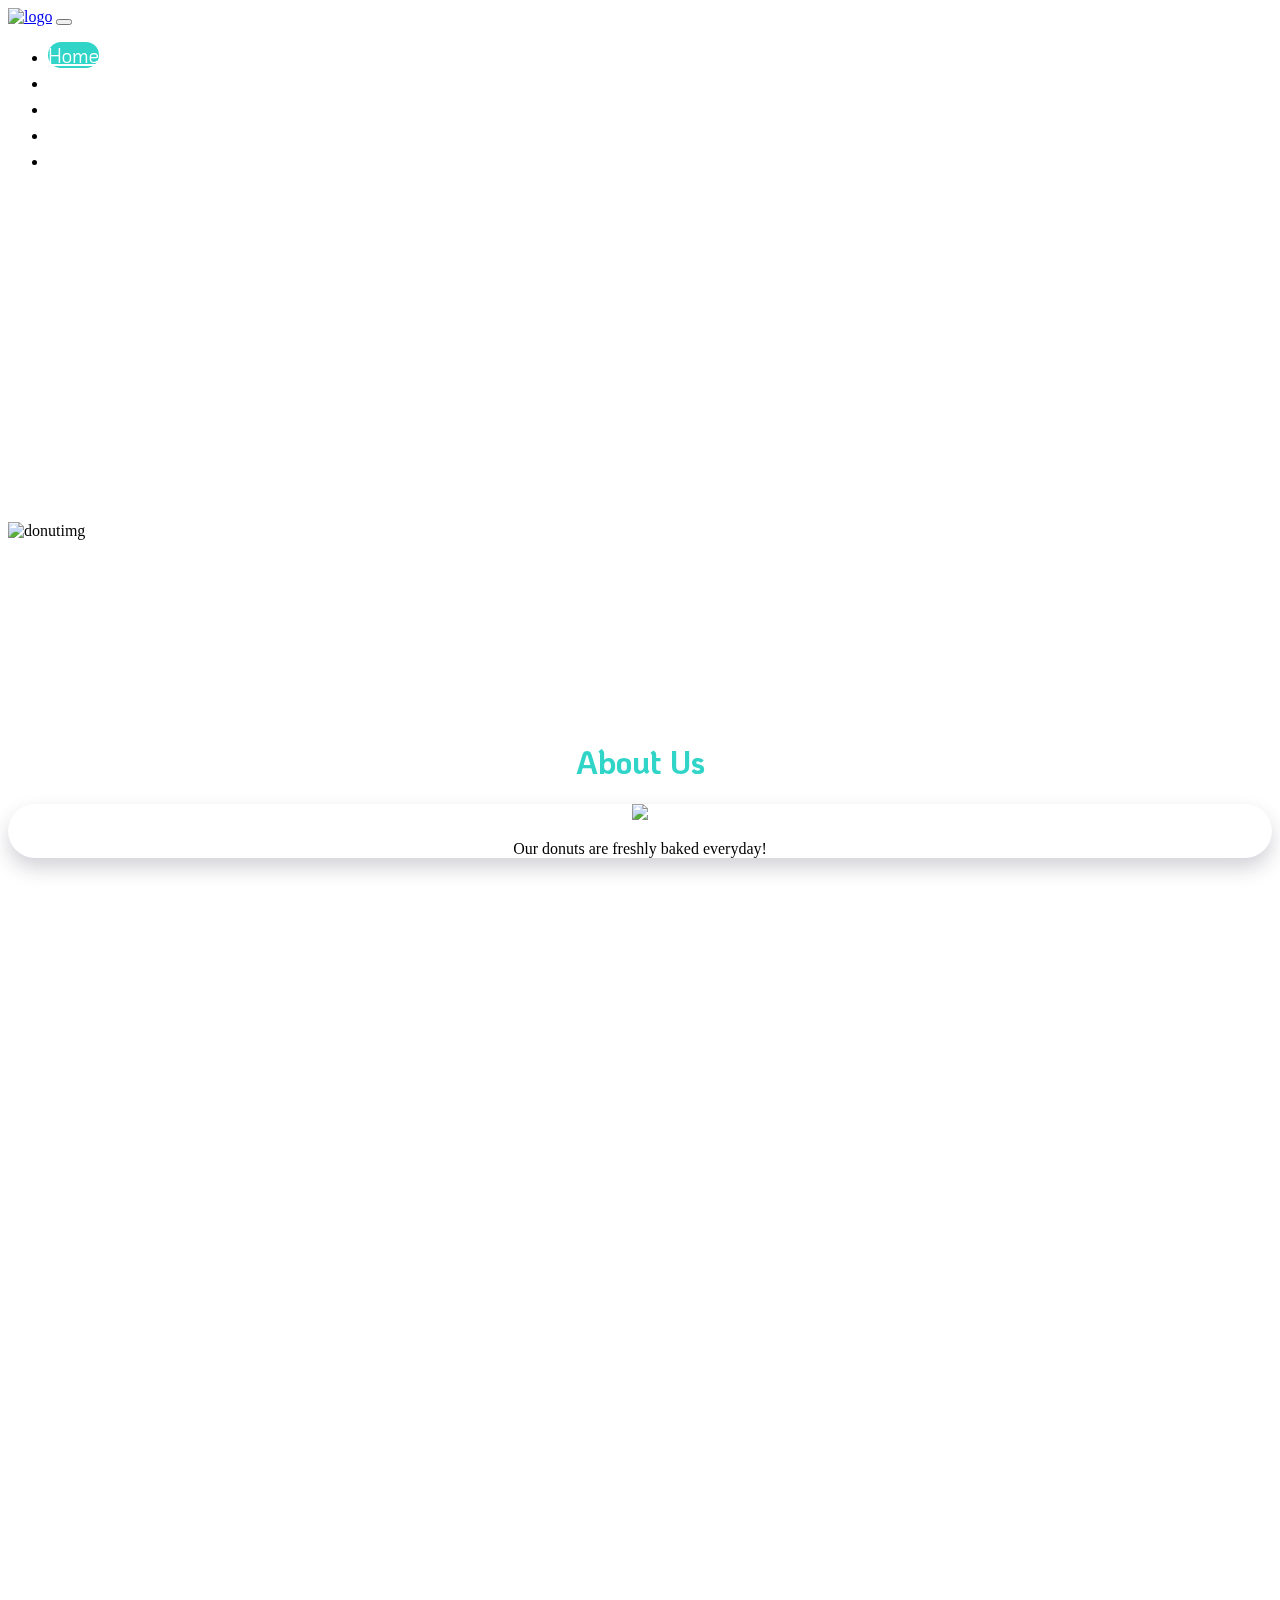
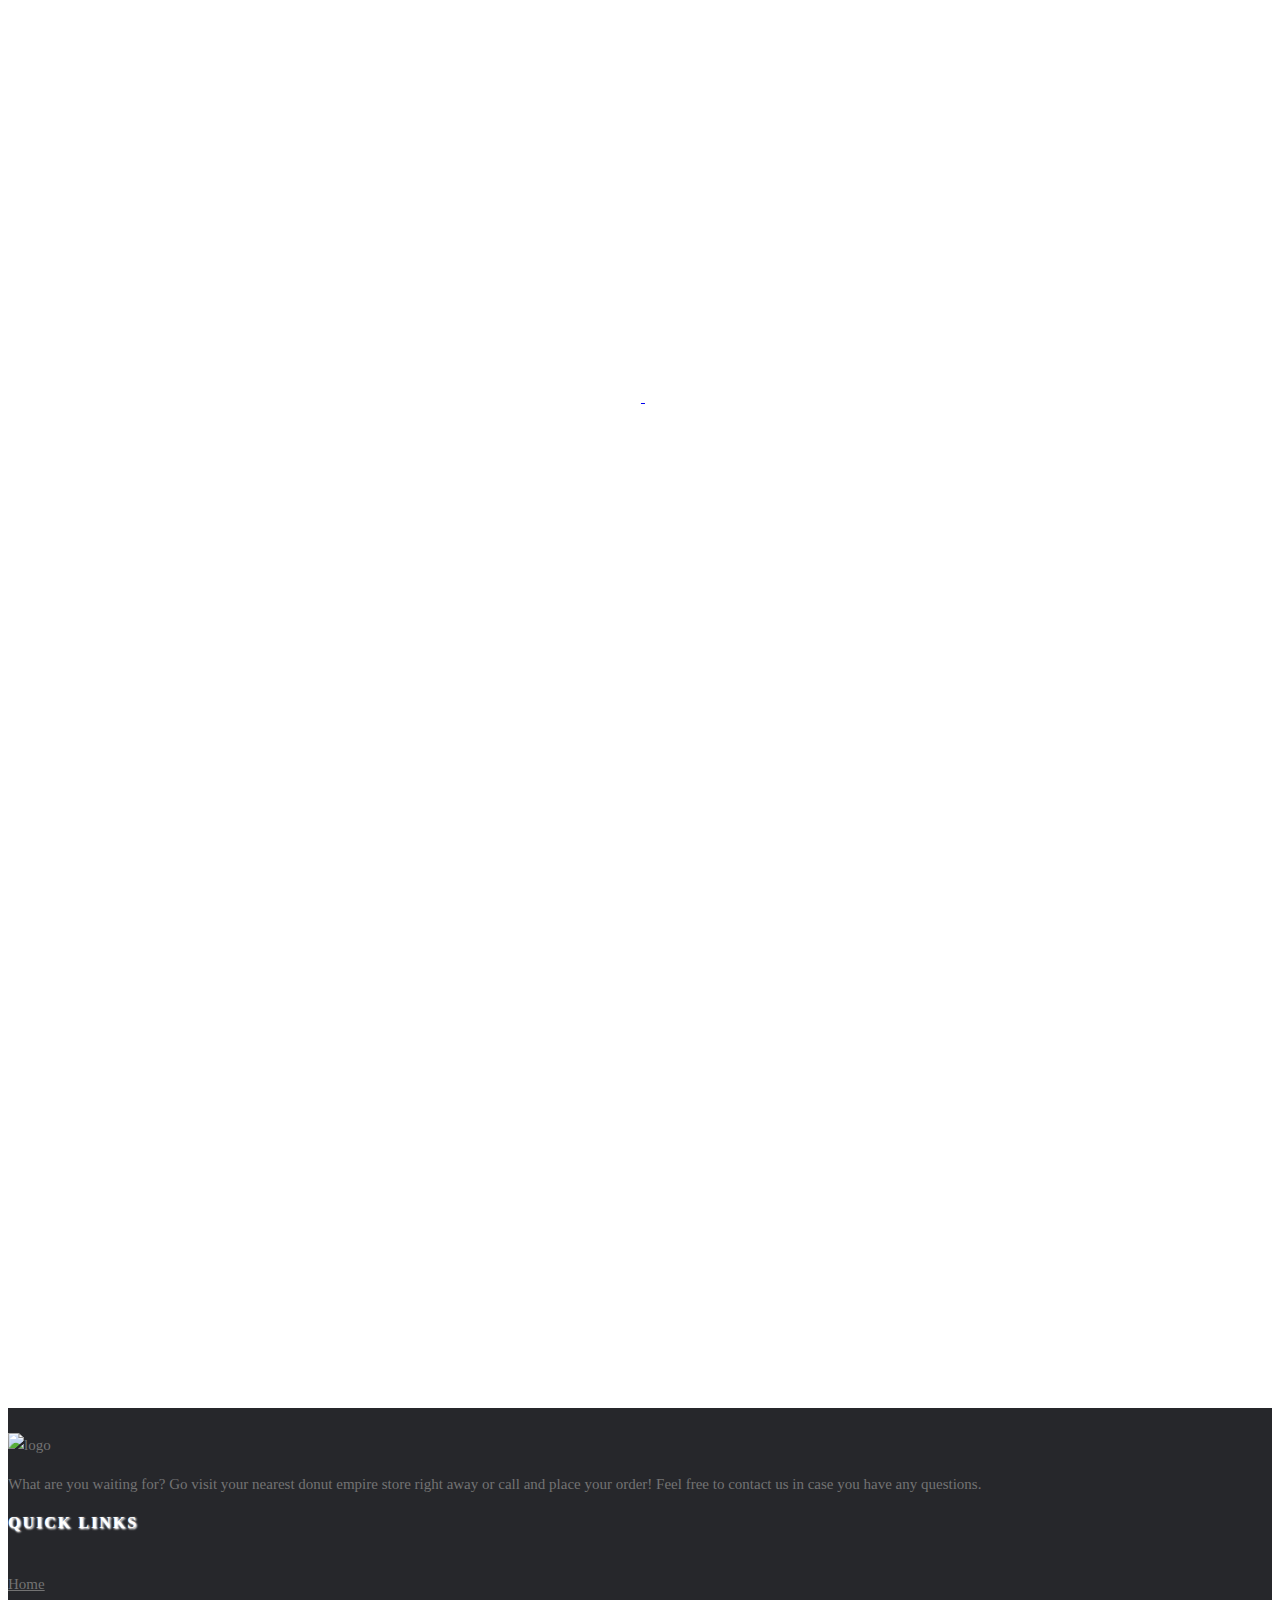
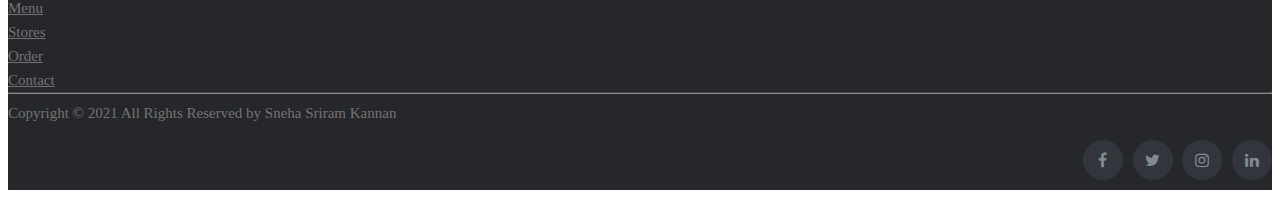
==== commit 6e035c0c: "used svgs" ====
--- a/index.html
+++ b/index.html
@@ -3,6 +3,7 @@
 
 <head>
   <title>Donut Empire</title>
+  <link rel="icon" href="./assets/titledonut.png" type="image/png">
   <meta name="theme-color" content="#317EFB" />
   <meta name="Donut Empire" content="Craving donuts? Check out our super cool menu and get donuts right away!" />
   <meta name="viewport" content="width=device-width, initial-scale=1">
@@ -32,191 +33,197 @@
   <link rel="stylesheet" href="https://cdn.jsdelivr.net/npm/glider-js@1/glider.min.css">
   <!-- icons -->
   <link rel="stylesheet" href="https://cdnjs.cloudflare.com/ajax/libs/font-awesome/4.7.0/css/font-awesome.min.css">
+  <!-- patterns -->
+  <link href="https://unpkg.com/pattern.css" rel="stylesheet">
+
 </head>
 
 <body>
-  <div class="cover">
-    <nav class="navbar navbar-expand-lg fixed-top  navbar-light ">
-      <img width="200" class="logo" src="./assets/donutlogo.png" alt="logo"></img>
-      <button class="navbar-toggler" type="button" data-toggle="collapse" data-target="#navbarTogglerDemo02"
-        aria-controls="navbarTogglerDemo02" aria-expanded="false" aria-label="Toggle navigation">
-        <span class="navbar-toggler-icon"></span>
-      </button>
-      <div class="collapse navbar-collapse" id="navbarTogglerDemo02">
-        <ul class="navbar-nav mr-auto mt-2 mt-lg-0">
-        </ul>
-        <form>
-          <ul class="navbar-nav mr-auto navbar-right mt-2 mt-lg-0">
-            <li class="nav-item "><a class="nav-link btn activenav" href="#">Home</a></li>
-            <li class="nav-item "><a class="nav-link btn" href="./menu.html">Menu</a></li>
-            <li class="nav-item"><a class="nav-link  btn" href="./stores.html">Stores</a></li>
-            <li class="nav-item"><a class="nav-link  btn" href="./order.html">Order</a></li>
-            <li class="nav-item "><a class="nav-link btn" href="./contact.html">Contact</a></li>
+  <div class="aboutbg">
+    <div class="cover">
+      <nav class="navbar navbar-expand-lg fixed-top  navbar-light " data-aos="fade-down">
+        <a href="./index.html"><img class="logo" src="./assets/donutlogo.png" alt="logo"></img></a>
+        <button class="navbar-toggler" type="button" data-toggle="collapse" data-target="#navbarTogglerDemo02"
+          aria-controls="navbarTogglerDemo02" aria-expanded="false" aria-label="Toggle navigation">
+          <span class="navbar-toggler-icon"></span>
+        </button>
+        <div class="collapse navbar-collapse" id="navbarTogglerDemo02">
+          <ul class="navbar-nav mr-auto mt-2 mt-lg-0">
           </ul>
-        </form>
-      </div>
-    </nav>
-    <div class="container">
-      <div class="row" style="padding-top:7em">
-        <div class="col-12 col-sm-7 col-md-8 col-lg-8 col-xl-8 ">
-          <h1 class="headertitle" data-aos="zoom-in">Craving donuts? Head over to your nearest donut empire store and
-            grab yourself a
-            dozen!
-          </h1>
-        </div>
-        <div class="col-12 col-sm-5 col-md-4 col-lg-4 col-xl-4 ">
-          <img data-aos="zoom-in-left" class="donutimg" alt="donutimg" src="./assets/home/donuts.png"></img>
-        </div>
-      </div>
-    </div>
-  </div>
-  <div class="about" style="margin-top:3em;margin-bottom:3em">
-    <h1 class="heading" data-aos="fade-right">About Us</h1>
-    <div class="container" style="margin-top:1em">
-      <div class="row">
-        <div class="col-6 col-lg-3 col-xl-3  ">
-          <div class="card feature" data-aos="zoom-in" data-aos-duration="200">
-            <div class="card-body">
-              <lord-icon src="https://cdn.lordicon.com//rcopausw.json" trigger="loop"
-                colors="primary:#121331,secondary:#08a88a" style="width:100px;height:100px">
-              </lord-icon>
-              <p class="card-text">Our donuts are freshly baked everyday!</p>
+          <form>
+            <ul class="navbar-nav mr-auto navbar-right mt-2 mt-lg-0">
+              <li class="nav-item "><a class="nav-link btn activenav" href="#">Home</a></li>
+              <li class="nav-item "><a class="nav-link btn" href="./menu.html">Menu</a></li>
+              <li class="nav-item"><a class="nav-link  btn" href="./stores.html">Stores</a></li>
+              <li class="nav-item"><a class="nav-link  btn" href="./order.html">Order</a></li>
+              <li class="nav-item "><a class="nav-link btn" href="./contact.html">Contact</a></li>
+            </ul>
+          </form>
+        </div>
+      </nav>
+      <div class="container">
+        <div class="row" style="padding-top:7em">
+          <div class="col-12 col-sm-12 col-md-7 col-lg-7 col-xl-8 ">
+            <p class="headertitle" data-aos="zoom-in">Craving donuts?<br> We've got you
+              covered!
+            </p>
+          </div>
+          <div class="col-12 col-sm-12 col-md-5 col-lg-5 col-xl-4 ">
+            <img data-aos="zoom-in-left" class="donutimg" alt="donutimg" src="./assets/home/cover2.png"></img>
+          </div>
+        </div>
+      </div>
+    </div>
+    <div class="about" style="padding-top:3em;padding-bottom:3em;">
+      <h1 class="heading" data-aos="fade-right">About Us</h1>
+      <div class="container" style="margin-top:1em">
+        <div class="row">
+          <div class="col-6 col-lg-3 col-xl-3  ">
+            <div class="card feature" data-aos="zoom-in" data-aos-duration="200">
+              <div class="card-body">
+                <img src="./assets/features/fresh.svg" class="featureicons">
+                <p class="card-text">Our donuts are freshly baked everyday!</p>
+              </div>
             </div>
           </div>
-        </div>
-        <div class="col-6 col-lg-3 col-xl-3  ">
-          <div class="card feature" data-aos="zoom-in" data-aos-duration="200">
-            <div class="card-body">
-              <lord-icon src="https://cdn.lordicon.com//ribdawhq.json" trigger="loop"
-                colors="primary:#121331,secondary:#08a88a" style="width:100px;height:100px">
-              </lord-icon>
-              <p class="card-text"> 100% organic ingredients for our donuts</p>
+          <div class="col-6 col-lg-3 col-xl-3  ">
+            <div class="card feature" data-aos="zoom-in" data-aos-duration="200">
+              <div class="card-body">
+                <img src="./assets/features/organic.svg" class="featureicons">
+                <p class="card-text"> 100% organic ingredients for our donuts</p>
+              </div>
             </div>
           </div>
-        </div>
-        <div class="col-6 col-lg-3 col-xl-3  ">
-          <div class="card feature" data-aos="zoom-in" data-aos-duration="200">
-            <div class="card-body">
-              <lord-icon src="https://cdn.lordicon.com/uetqnvvg.json" trigger="loop"
-                colors="primary:#121331,secondary:#08a88a" style="width:100px;height:100px">
-              </lord-icon>
-              <p class="card-text">Get your donuts delivered in just 30 minutes!</p>
+          <div class="col-6 col-lg-3 col-xl-3  ">
+            <div class="card feature" data-aos="zoom-in" data-aos-duration="200">
+              <div class="card-body">
+                <img src="./assets/features/truck.svg" class="featureicons">
+                <p class="card-text">Get your donuts delivered in just 30 minutes!</p>
+              </div>
             </div>
           </div>
-        </div>
-        <div class="col-6 col-lg-3 col-xl-3  ">
-          <div class="card feature" data-aos="zoom-in" data-aos-duration="200">
-            <div class="card-body">
-              <lord-icon src="https://cdn.lordicon.com//yeallgsa.json" trigger="loop"
-                colors="primary:#121331,secondary:#08a88a" style="width:100px;height:100px">
-              </lord-icon>
-              <p class="card-text">We're known for our pocket friendly donuts. </p>
+          <div class="col-6 col-lg-3 col-xl-3  ">
+            <div class="card feature" data-aos="zoom-in" data-aos-duration="200">
+              <div class="card-body">
+                <img src="./assets/features/piggy.svg" class="featureicons">
+                </lord-icon>
+                <p class="card-text">We're known for our pocket friendly donuts. </p>
+              </div>
             </div>
           </div>
         </div>
       </div>
     </div>
   </div>
+  <div class="parallax2">
+    <div class="row counterdiv ">
+      <div class="col-12 counter  col-sm-4 col-lg-3 col-xl-3 col-md-3">
+        <div class="counterround" data-aos="zoom-out-down">
+          <img src="./assets/counter/donut.svg" alt="donut">
+          <div class="count">200</div>
+          <p class="countertext">Donuts made<br> everyday</p>
+        </div>
+      </div>
+      <div class="col-12 counter col-sm-4 col-lg-3 col-xl-3 col-md-3">
+        <div class="counterround" data-aos="zoom-out-up">
+          <img src="./assets/counter/rating.svg" alt="customers">
+          <div class="count">50</div>
+          <p class="countertext">Happy customers<br> daily</p>
+        </div>
+      </div>
+      <div class="col-12 counter col-sm-4 col-lg-3 col-xl-3 col-md-3">
+        <div class="counterround" data-aos="zoom-out-down">
+          <img src="./assets/counter/store.svg" alt="store">
+          <div class="count">14</div>
+          <p class="countertext">Years in business</p>
+        </div>
+      </div>
+    </div>
+  </div>
+  <div class="container ">
+    <div class="row" style="margin-top: 3em;margin-bottom: 3em;">
+      <div>
+        <h1 class="heading" data-aos="fade-right" style="text-align: center;">Our Specials</h1>
+        <div class="specials" data-aos="flip-right">
+          <img class="specialsimg" src="./assets/specials/img1.jpeg" alt="easter">
+          <span class="text">Easter Special Donuts</span>
+        </div>
+        <div class="specials" data-aos="flip-right">
+          <img class="specialsimg" src="./assets/specials/img2.jpg" alt="galaxy">
+          <span class="text">Galaxy Donuts</span>
+        </div>
+        <div class="specials" data-aos="flip-right">
+          <img class="specialsimg" src="./assets/specials/img3.jpg" alt="red velvet">
+          <span class="text">Red Velvet Donuts</span>
+        </div>
+        <div class="specials" data-aos="flip-right">
+          <img class="specialsimg" src="./assets/specials/img4.jpg" alt="donuts">
+          <span class="text">Strawberry Donuts</span>
+        </div>
+        <div class="specials" data-aos="flip-right">
+          <img class="specialsimg" src="./assets/specials/img5.png" alt="easter">
+          <span class="text">Easter Special Donuts</span>
+        </div>
+        <div class="specials" data-aos="flip-right">
+          <img class="specialsimg" src="./assets/specials/img6.jpg" alt="galaxy">
+          <span class="text">Dozen Donuts</span>
+        </div>
+
+      </div>
+    </div>
+  </div>
   <div class="parallax">
-    <div class="row counterdiv">
-      <div class="col-4 counter  col-lg-2 col-xl-2 col-md-3">
-        <div class="counterround" data-aos="zoom-out-down">
-          <img width="50" src="./assets/counter/donut.png" alt="donut">
-          <div class="Count">1200</div>
-          <h6>Donuts delivered everyday</h6>
-        </div>
-      </div>
-      <div class="col-4 counter col-lg-2 col-xl-2 col-md-3">
-        <div class="counterround" data-aos="zoom-out-up">
-          <img width="50" src="./assets/counter/rating.png" alt="customers">
-          <div class="Count">100</div>
-          <h6>Happy customers everyday</h6>
-        </div>
-      </div>
-      <div class="col-4 counter col-lg-2 col-xl-2 col-md-3">
-        <div class="counterround" data-aos="zoom-out-down">
-          <img width="50" src="./assets/counter/store.png" alt="store">
-          <div class="Count">14</div>
-          <h6>Years in business</h6>
-        </div>
-      </div>
-    </div>
-  </div>
-  <div class="blob">
-    <div class="container">
-      <div class="row" style="margin-top: 4em;">
-        <div>
-          <h1 class="heading" data-aos="fade-right" style="text-align: center;">Gallery</h1>
-          <div class="gallery" data-aos="flip-right">
-            <img class="galleryimg" src="./assets/gallery/img1.jpeg" alt="store">
-            <span class="text">Vadapalani Branch</span>
-          </div>
-          <div class="col gallery" data-aos="flip-right">
-            <img class="galleryimg" src="./assets/gallery/img2.png" alt="store">
-            <span class="text">Navallur Branch</span>
-          </div>
-          <div class="col gallery" data-aos="flip-right">
-            <img class="galleryimg" src="./assets/gallery/img3.jpg" alt="donuts">
-            <span class="text">Glazed Donuts</span>
-          </div>
-          <div class="gallery" data-aos="flip-right">
-            <img class="galleryimg" src="./assets/gallery/img4.jpg" alt="donuts">
-            <span class="text">Strawberry Donuts</span>
-          </div>
-          <div class="gallery" data-aos="flip-right">
-            <img class="galleryimg" src="./assets/gallery/img5.png" alt="donuts">
-            <span class="text">Delicious Chocolate Donuts</span>
-          </div>
-          <div class="gallery" data-aos="flip-right">
-            <img class="galleryimg" src="./assets/gallery/img6.jpg" alt="donzen donuts">
-            <span class="text">Dozen of assorted donuts</span>
-          </div>
-        </div>
-      </div>
-    </div>
-
-    <div class="container feedback" style="text-align: center;margin-top: 3em;margin-bottom: 3em;">
-      <h1 data-aos="fade-right" class="heading" style="text-align: center;">Feedback <img width="150"
-          class="dancingdonut" src="https://media.giphy.com/media/fLB9s7wz98TOBThK36/source.gif" alt="dancing donut">
-      </h1>
-
-      <div id="demo" data-aos="fade-right" class="carousel slide" data-ride="carousel">
-        <div class="carousel-inner">
-          <div class="carousel-item active">
-            <div class="customerfeedback">
-              <p>These donuts are the best!! They are so fresh and delicious, we loved every single donut we have tried!
-                If you like donuts, you have to go to donut empire!
-
-              <div class="customername">-Cece Parekh</div>
-            </div>
-          </div>
-          <div class="carousel-item">
-            <div class="customerfeedback">
-              <p>Since I don't like donuts in general but this
-                place was an exception and the owners make excellent fresh donuts there so I would strongly recommend to
-                check this place!!
-
-              <div class="customername">-Jessica Day</div>
-            </div>
-          </div>
-          <div class="carousel-item">
-            <div class="customerfeedback">
-              <p>Their doughnuts are just so yummmm. They are soft and melting. Must try their original glazed donuts.
-                They have many different flavors to choose from.</p>
-              <div class="customername">-Nick Miller</div>
-            </div>
-          </div>
-        </div> <a class="carousel-control-prev" href="#demo" data-slide="prev"> <i class="carcont">&lt;</i></a> <a
-          class="carousel-control-next" href="#demo" data-slide="next"> <i class="carcont">&gt;</i></a>
-      </div>
+    <h1 data-aos="fade-right" class="heading" style="text-align: center;">Wanna Order?
+    </h1>
+    <div style="text-align:center;">
+      <a href="./order.html">
+        <button data-aos="fade-right" type="submit" class="orderbutton btn btn-primary" data-aos="fade"><i
+            class="fa fa-shopping-cart"></i>&nbsp;Order
+          Online</button>
+      </a>
+      <a href="./stores.html"><button data-aos="fade-left" type="submit" class="orderbutton btn btn-primary"
+          data-aos="fade"><i class="fa fa-search"></i>&nbsp;Find a
+          store</button></a>
+    </div>
+  </div>
+  <div class="container feedback" style="text-align: center;margin-top: 3em;margin-bottom: 3em;">
+    <h1 data-aos="fade-right" class="heading" style="text-align: center;">Feedback
+    </h1>
+
+    <div id="feedback" data-aos="fade-right" class="carousel slide" data-ride="carousel">
+      <div class="carousel-inner">
+        <div class="carousel-item active">
+          <div class="customerfeedback">
+            <p>These donuts are the best!! They are so fresh and delicious, we loved every single donut we have tried!
+            <div class="customername">-Cece Parekh</div>
+          </div>
+        </div>
+        <div class="carousel-item">
+          <div class="customerfeedback">
+            <p>I don't like donuts in general but this
+              place was an exception and the owners make excellent fresh donuts there so I would strongly recommend to
+              check this place!!
+
+            <div class="customername">-Jessica Day</div>
+          </div>
+        </div>
+        <div class="carousel-item">
+          <div class="customerfeedback">
+            <p>Their doughnuts are just so yumm. They are soft and melting. Must try their original glazed donuts.
+              They have many different flavors to choose from.</p>
+            <div class="customername">-Nick Miller</div>
+          </div>
+        </div>
+      </div> <a class="carousel-control-prev" href="#feedback" data-slide="prev"> <i
+          class="carcont fa fa-chevron-left"></i></a> <a class="carousel-control-next" href="#feedback"
+        data-slide="next"> <i class="carcont  fa fa-chevron-right"></i></a>
     </div>
   </div>
   <footer class="footer">
     <div class="container pagelinks">
       <div class="row" style="margin-bottom: -1em; ">
         <div class="col-sm-12 col-md-6">
-          <img width="200" class="logo" src="./assets/donutlogo.png" alt="logo" style="margin-bottom: 1em;"></img>
-
+          <img class="footerlogo" src="./assets/donutlogo.png" alt="logo"></img>
           <p class="text-justify">What are you waiting for? Go visit your nearest donut empire store right away or
             call
             and place your order! Feel
@@ -259,31 +266,28 @@
     </div>
   </footer>
 
-  <script src="https://cdn.lordicon.com/libs/frhvbuzj/lord-icon-2.0.2.js"></script>
-
   <script>
     AOS.init();
     //making the navbar transparent
     $(window).scroll(function () {
       var scroll = $(window).scrollTop();
       if (scroll >= 20) {
-
-        $('.fixed-top').css('background', 'rgba(23, 162, 184, 0.9)');
+        $('.fixed-top').css('background', '#47cacc');
       }
       else {
         $('.fixed-top').css('background', 'transparent');
 
       }
     });
-    //counter
+    //counter script
     $(window).scroll(startCounter);
     function startCounter() {
-      if ($(window).scrollTop() > 200) {
+      if ($(window).scrollTop() > 250) {
         $(window).off("scroll", startCounter);
-        $('.Count').each(function () {
+        $('.count').each(function () {
           var $this = $(this);
           jQuery({ Counter: 0 }).animate({ Counter: $this.text() }, {
-            duration: 1500,
+            duration: 2500,
             easing: 'swing',
             step: function () {
               $this.text(Math.ceil(this.Counter));
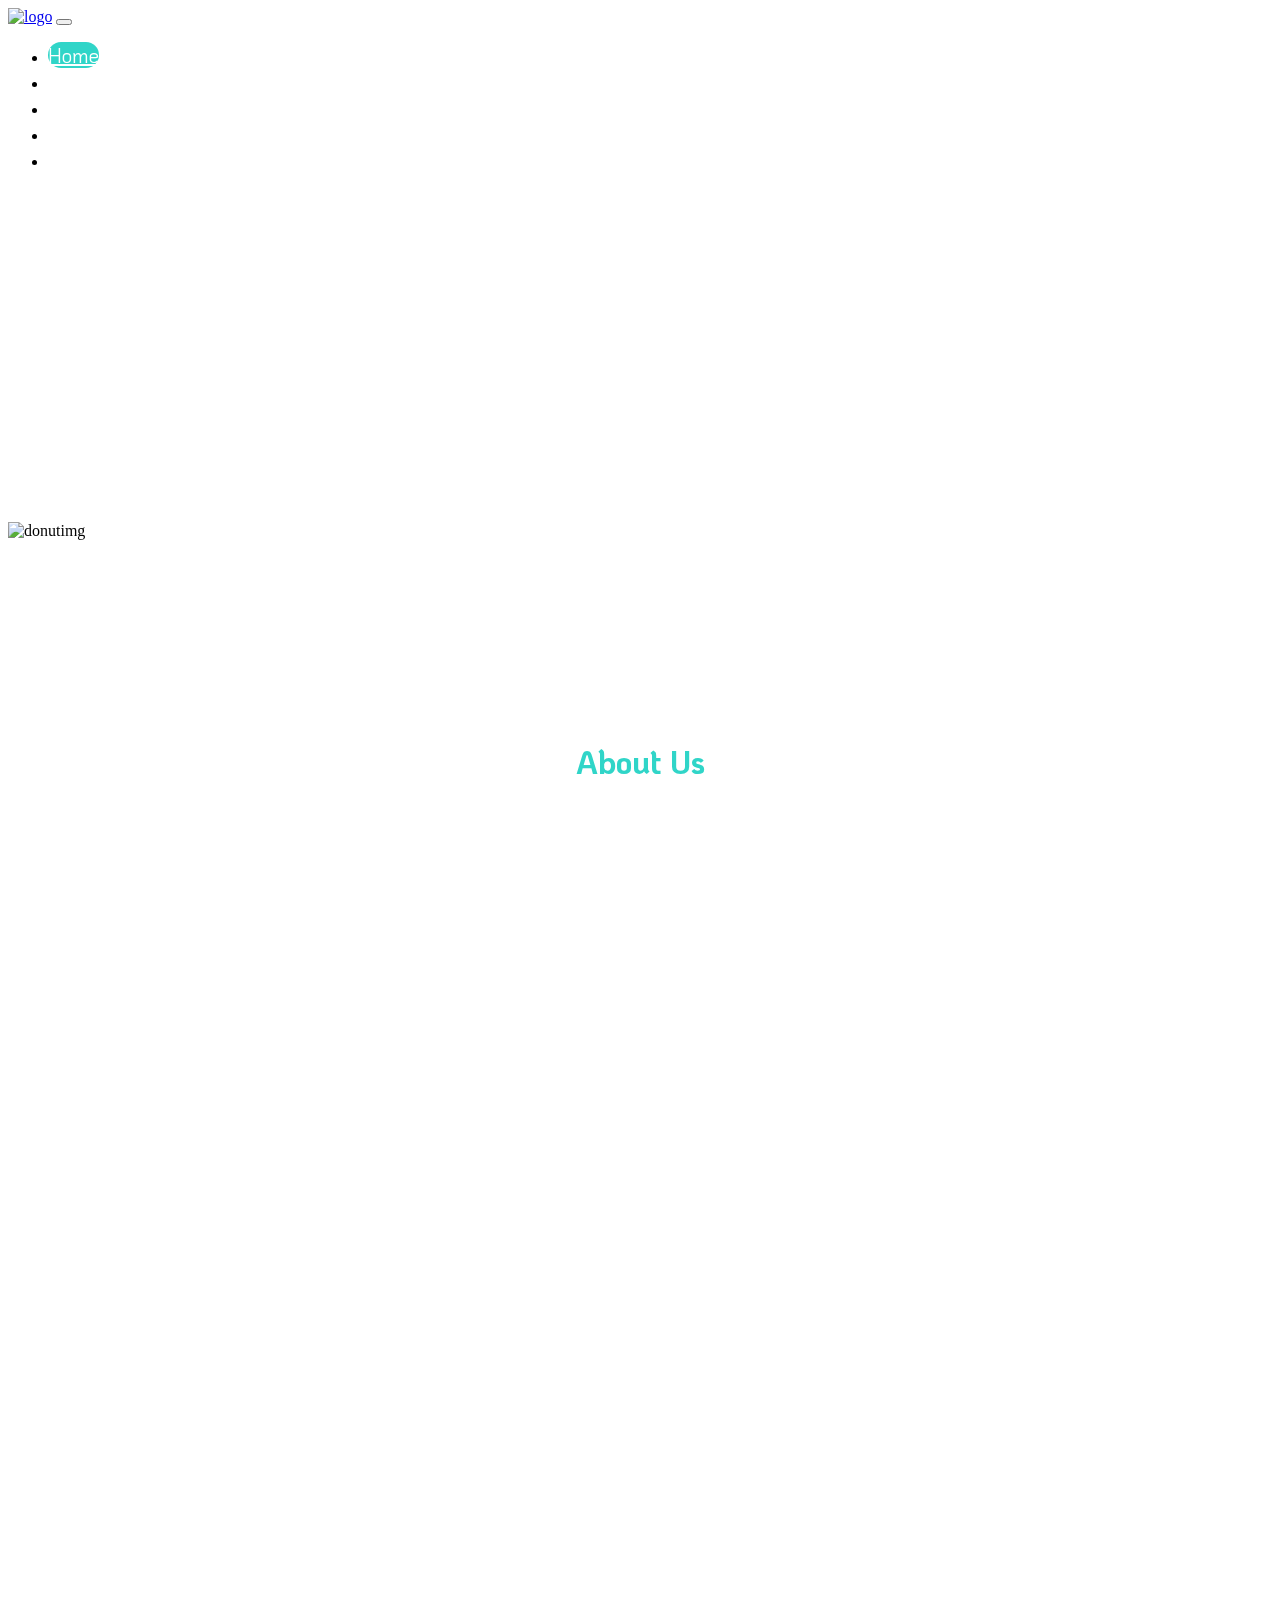
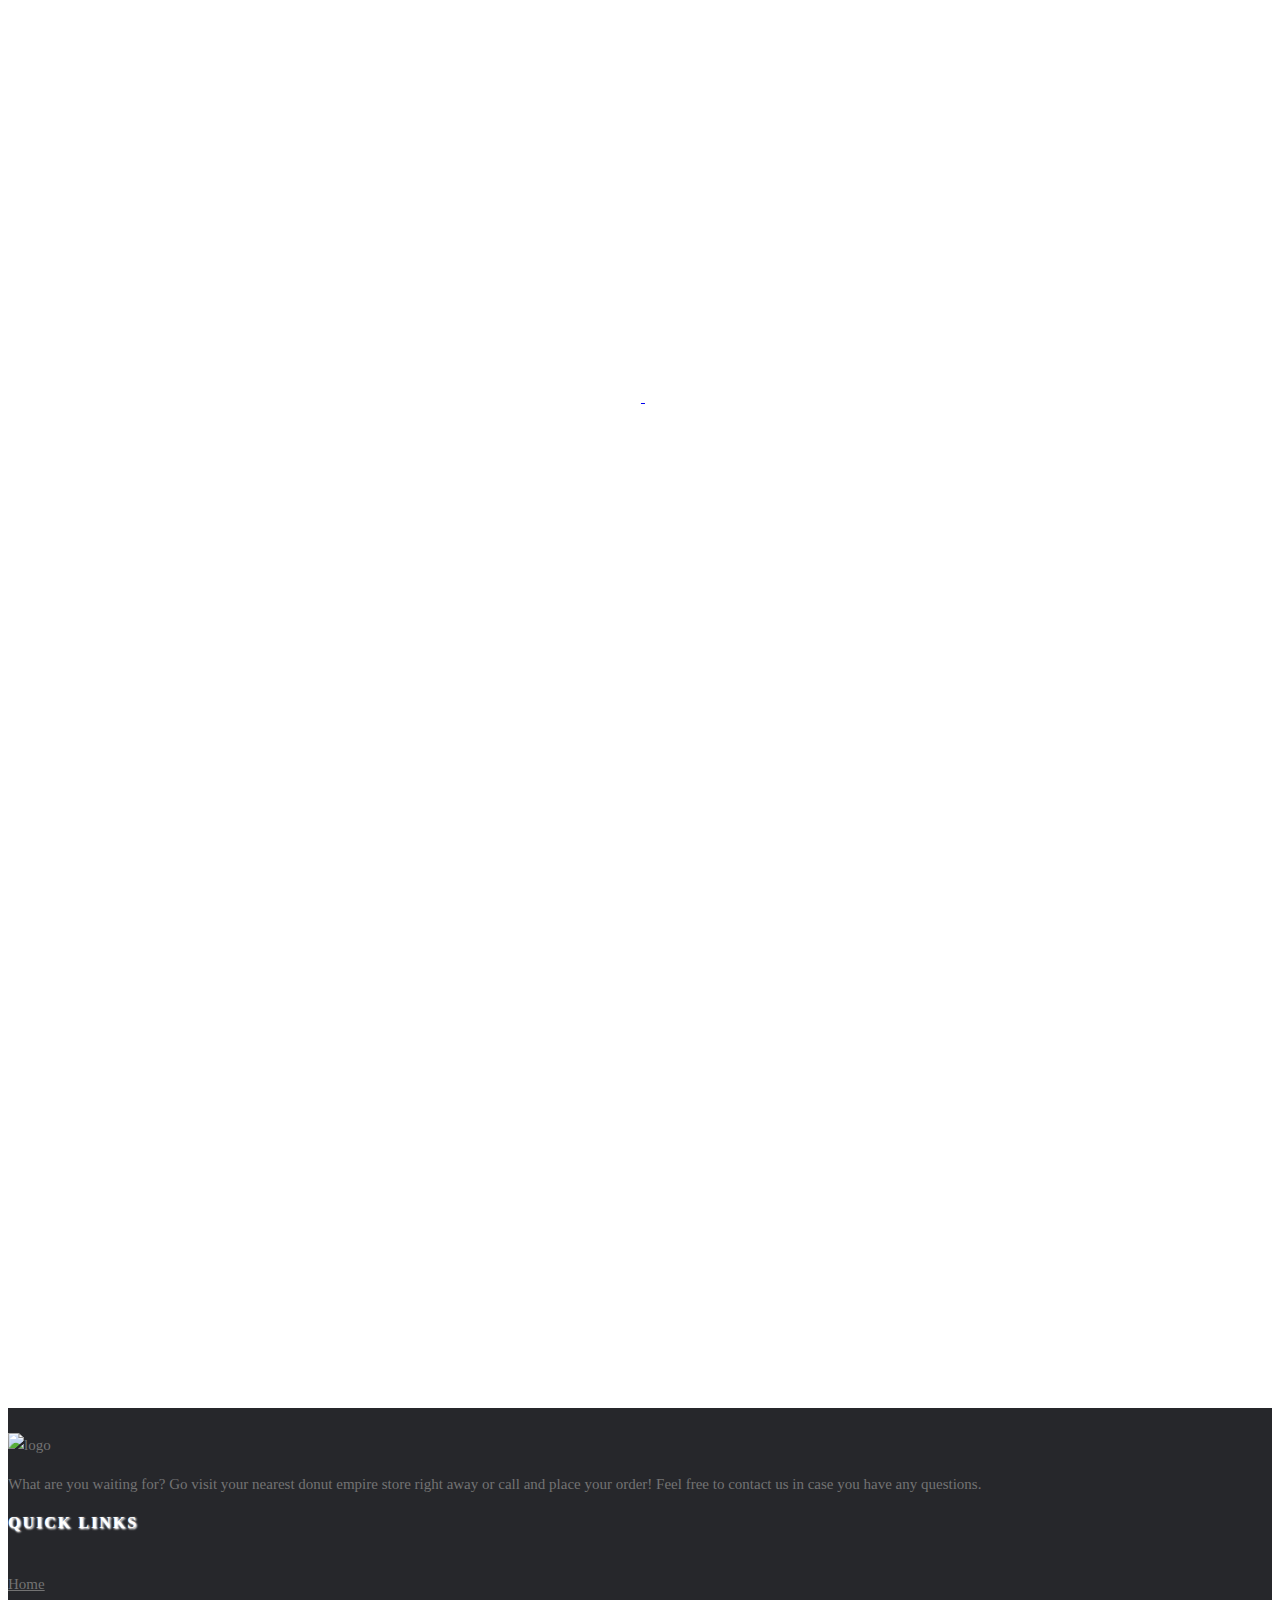
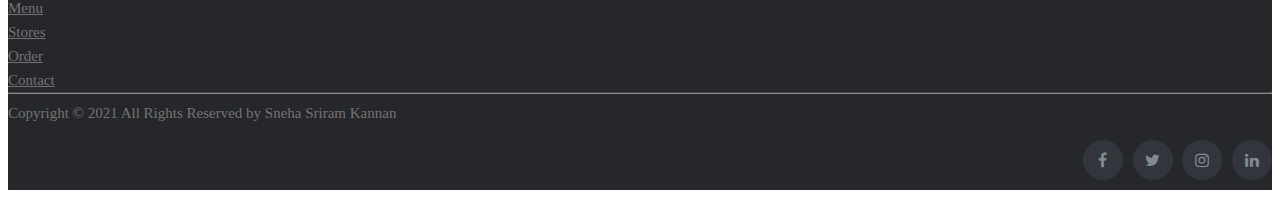
==== commit 3f44ab23: "moved scripts" ====
--- a/index.html
+++ b/index.html
@@ -10,20 +10,7 @@
   <!-- Bootstrap -->
   <link rel="stylesheet" href="https://cdn.jsdelivr.net/npm/bootstrap@4.6.0/dist/css/bootstrap.min.css"
     integrity="sha384-B0vP5xmATw1+K9KRQjQERJvTumQW0nPEzvF6L/Z6nronJ3oUOFUFpCjEUQouq2+l" crossorigin="anonymous">
-  <script src="https://code.jquery.com/jquery-3.5.1.slim.min.js"
-    integrity="sha384-DfXdz2htPH0lsSSs5nCTpuj/zy4C+OGpamoFVy38MVBnE+IbbVYUew+OrCXaRkfj"
-    crossorigin="anonymous"></script>
-  <script src="https://cdn.jsdelivr.net/npm/bootstrap@4.6.0/dist/js/bootstrap.bundle.min.js"
-    integrity="sha384-Piv4xVNRyMGpqkS2by6br4gNJ7DXjqk09RmUpJ8jgGtD7zP9yug3goQfGII0yAns"
-    crossorigin="anonymous"></script>
-  <!-- Jquery -->
-  <script src="https://code.jquery.com/jquery-3.5.1.slim.min.js"
-    integrity="sha384-DfXdz2htPH0lsSSs5nCTpuj/zy4C+OGpamoFVy38MVBnE+IbbVYUew+OrCXaRkfj"
-    crossorigin="anonymous"></script>
-  <!-- Counter -->
-  <script src="https://ajax.googleapis.com/ajax/libs/jquery/2.1.1/jquery.min.js"></script>
   <!-- AOS -->
-  <script src="https://unpkg.com/aos@2.3.1/dist/aos.js"></script>
   <link href="https://unpkg.com/aos@2.3.1/dist/aos.css" rel="stylesheet">
   <!-- Custom Stylesheets -->
   <link rel="stylesheet" href="./styles/home.css">
@@ -265,7 +252,21 @@
       </div>
     </div>
   </footer>
-
+  <!-- Bootstrap -->
+  <script src="https://code.jquery.com/jquery-3.5.1.slim.min.js"
+    integrity="sha384-DfXdz2htPH0lsSSs5nCTpuj/zy4C+OGpamoFVy38MVBnE+IbbVYUew+OrCXaRkfj"
+    crossorigin="anonymous"></script>
+  <script src="https://cdn.jsdelivr.net/npm/bootstrap@4.6.0/dist/js/bootstrap.bundle.min.js"
+    integrity="sha384-Piv4xVNRyMGpqkS2by6br4gNJ7DXjqk09RmUpJ8jgGtD7zP9yug3goQfGII0yAns"
+    crossorigin="anonymous"></script>
+  <!-- Jquery -->
+  <script src="https://code.jquery.com/jquery-3.5.1.slim.min.js"
+    integrity="sha384-DfXdz2htPH0lsSSs5nCTpuj/zy4C+OGpamoFVy38MVBnE+IbbVYUew+OrCXaRkfj"
+    crossorigin="anonymous"></script>
+  <!-- Counter -->
+  <script src="https://ajax.googleapis.com/ajax/libs/jquery/2.1.1/jquery.min.js"></script>
+  <!-- AOS -->
+  <script src="https://unpkg.com/aos@2.3.1/dist/aos.js"></script>
   <script>
     AOS.init();
     //making the navbar transparent
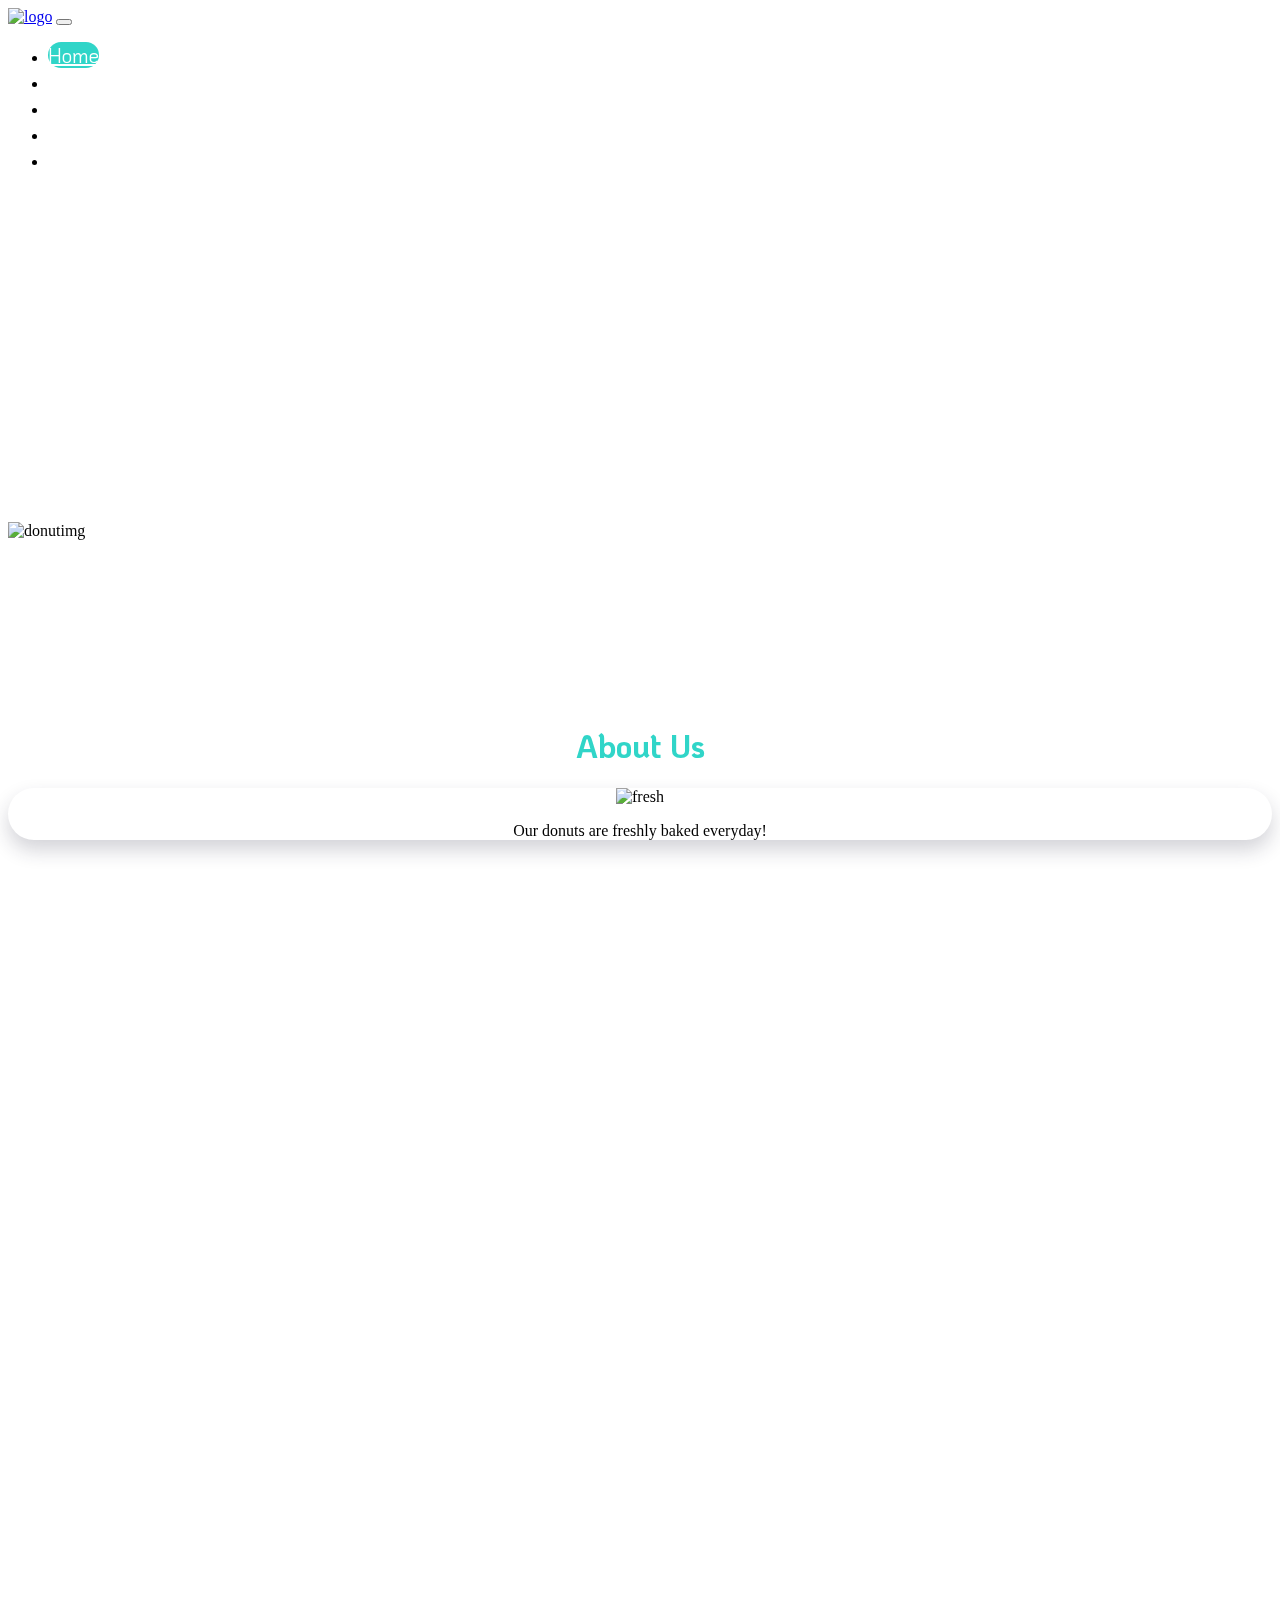
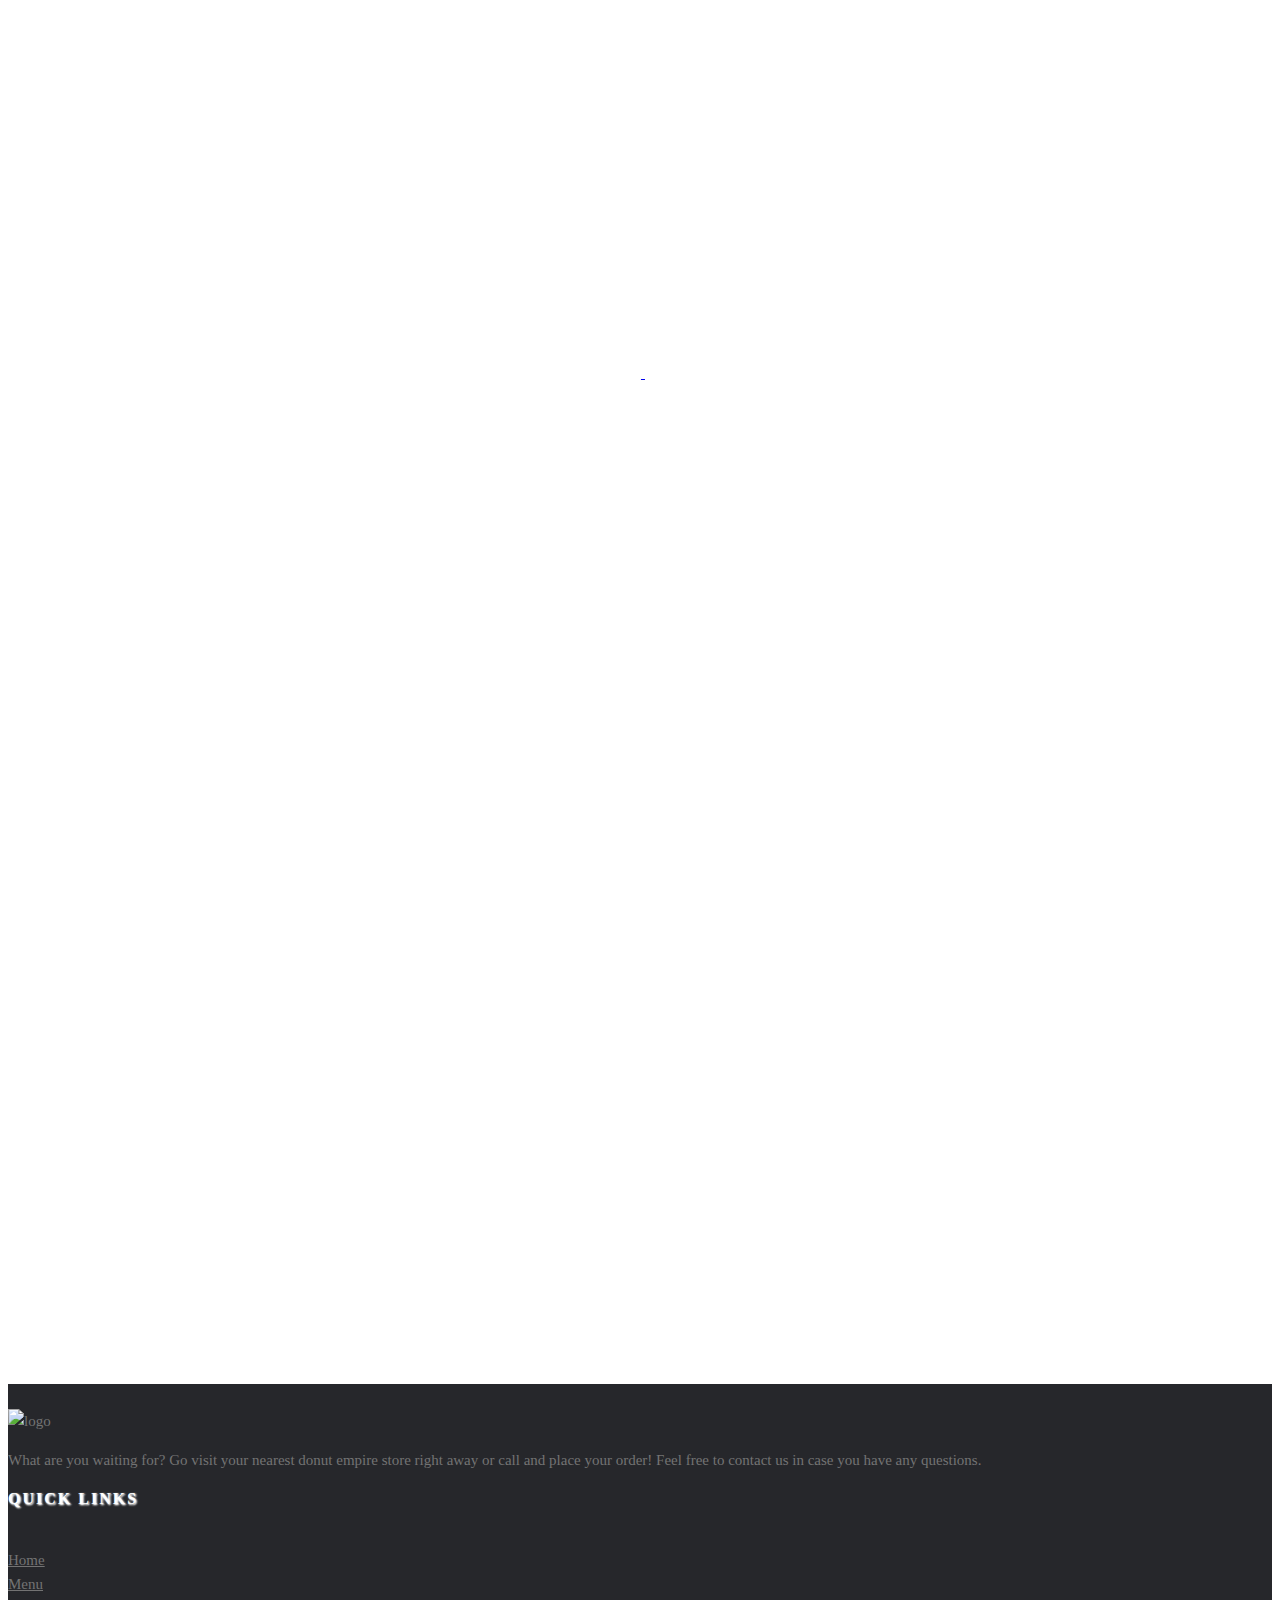
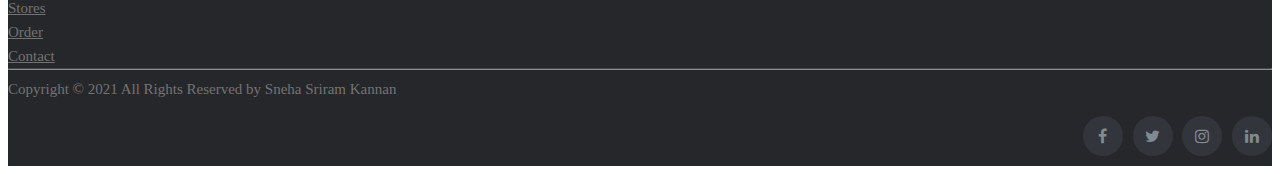
==== commit a33de909: "removed duplicate script" ====
--- a/index.html
+++ b/index.html
@@ -61,14 +61,14 @@
         </div>
       </div>
     </div>
-    <div class="about" style="padding-top:3em;padding-bottom:3em;">
+    <div class="about" style="padding-top:2em;padding-bottom:3em;">
       <h1 class="heading" data-aos="fade-right">About Us</h1>
       <div class="container" style="margin-top:1em">
         <div class="row">
           <div class="col-6 col-lg-3 col-xl-3  ">
             <div class="card feature" data-aos="zoom-in" data-aos-duration="200">
               <div class="card-body">
-                <img src="./assets/features/fresh.svg" class="featureicons">
+                <img src="./assets/features/fresh.svg" class="featureicons" alt="fresh">
                 <p class="card-text">Our donuts are freshly baked everyday!</p>
               </div>
             </div>
@@ -76,7 +76,7 @@
           <div class="col-6 col-lg-3 col-xl-3  ">
             <div class="card feature" data-aos="zoom-in" data-aos-duration="200">
               <div class="card-body">
-                <img src="./assets/features/organic.svg" class="featureicons">
+                <img src="./assets/features/organic.svg" class="featureicons" alt="organic">
                 <p class="card-text"> 100% organic ingredients for our donuts</p>
               </div>
             </div>
@@ -84,7 +84,7 @@
           <div class="col-6 col-lg-3 col-xl-3  ">
             <div class="card feature" data-aos="zoom-in" data-aos-duration="200">
               <div class="card-body">
-                <img src="./assets/features/truck.svg" class="featureicons">
+                <img src="./assets/features/truck.svg" class="featureicons" alt="truck">
                 <p class="card-text">Get your donuts delivered in just 30 minutes!</p>
               </div>
             </div>
@@ -92,8 +92,7 @@
           <div class="col-6 col-lg-3 col-xl-3  ">
             <div class="card feature" data-aos="zoom-in" data-aos-duration="200">
               <div class="card-body">
-                <img src="./assets/features/piggy.svg" class="featureicons">
-                </lord-icon>
+                <img src="./assets/features/piggy.svg" class="featureicons" alt="piggy">
                 <p class="card-text">We're known for our pocket friendly donuts. </p>
               </div>
             </div>
@@ -258,10 +257,6 @@
     crossorigin="anonymous"></script>
   <script src="https://cdn.jsdelivr.net/npm/bootstrap@4.6.0/dist/js/bootstrap.bundle.min.js"
     integrity="sha384-Piv4xVNRyMGpqkS2by6br4gNJ7DXjqk09RmUpJ8jgGtD7zP9yug3goQfGII0yAns"
-    crossorigin="anonymous"></script>
-  <!-- Jquery -->
-  <script src="https://code.jquery.com/jquery-3.5.1.slim.min.js"
-    integrity="sha384-DfXdz2htPH0lsSSs5nCTpuj/zy4C+OGpamoFVy38MVBnE+IbbVYUew+OrCXaRkfj"
     crossorigin="anonymous"></script>
   <!-- Counter -->
   <script src="https://ajax.googleapis.com/ajax/libs/jquery/2.1.1/jquery.min.js"></script>
